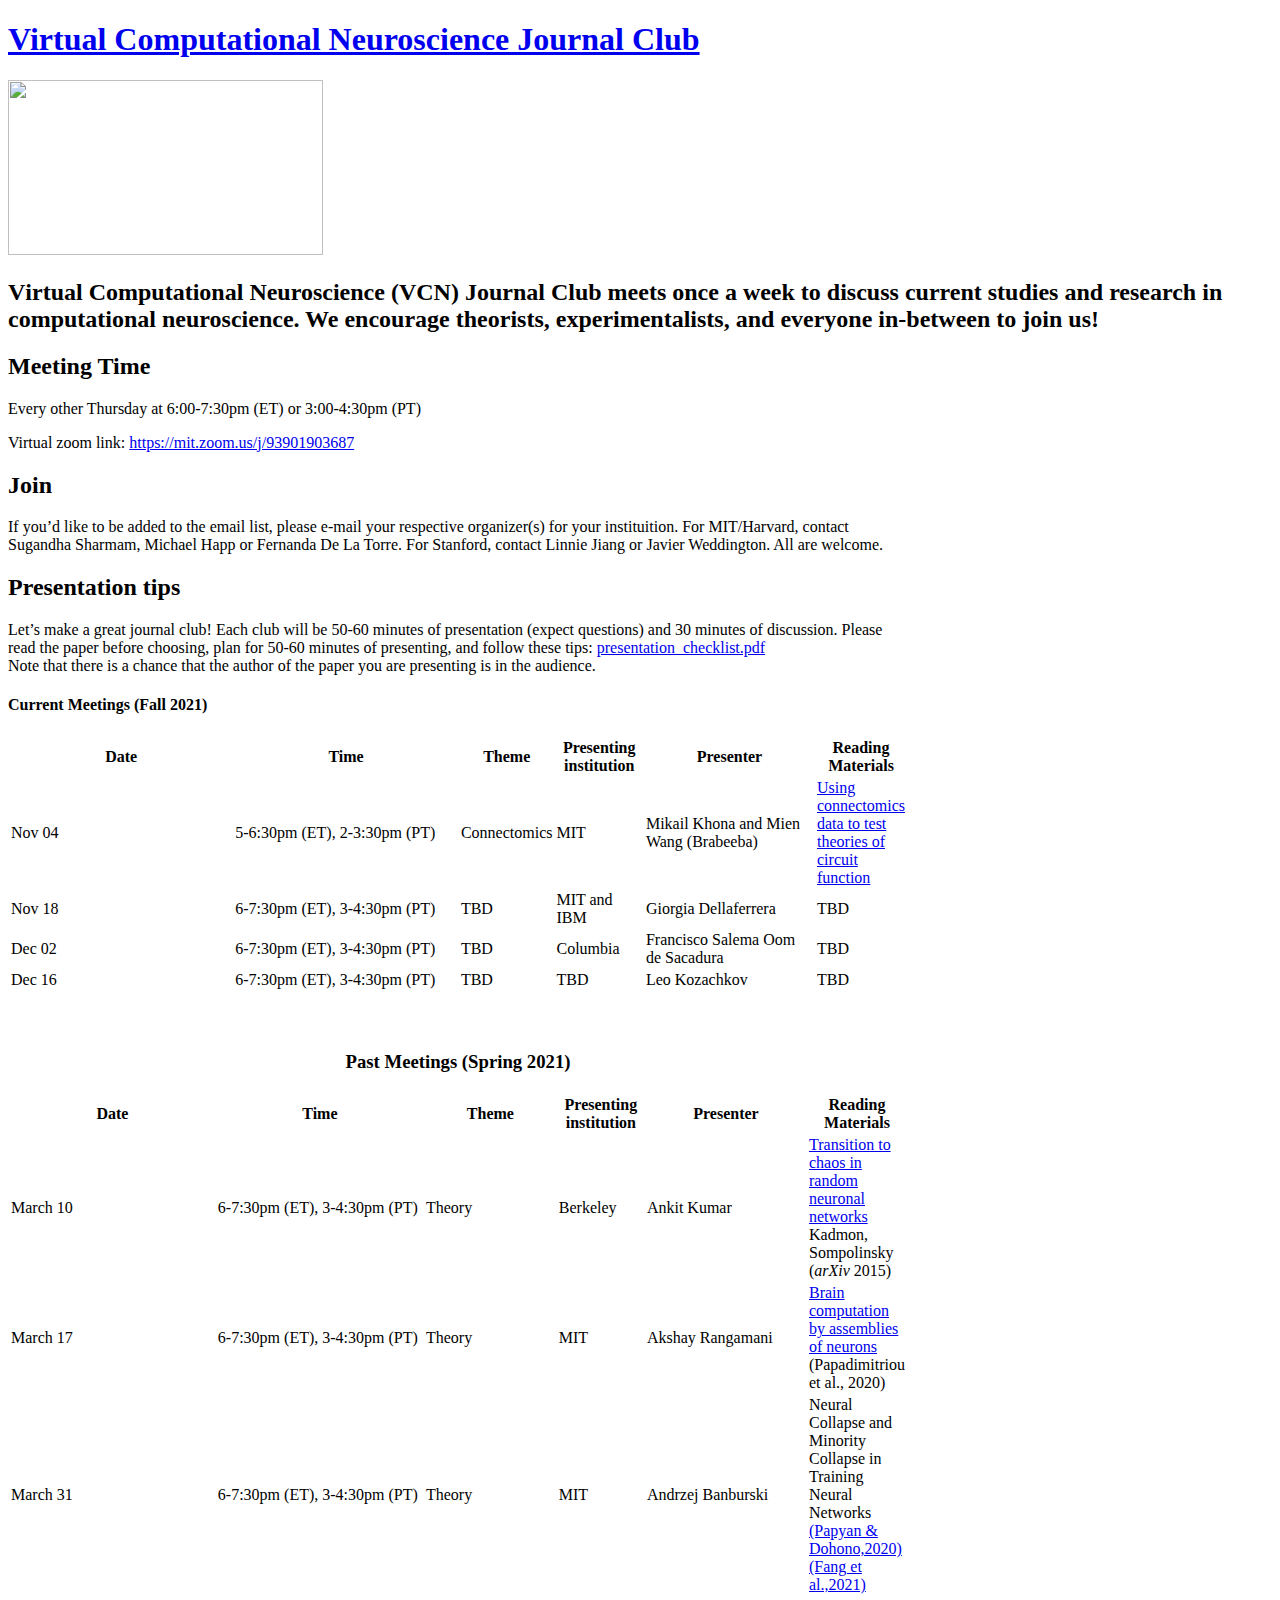
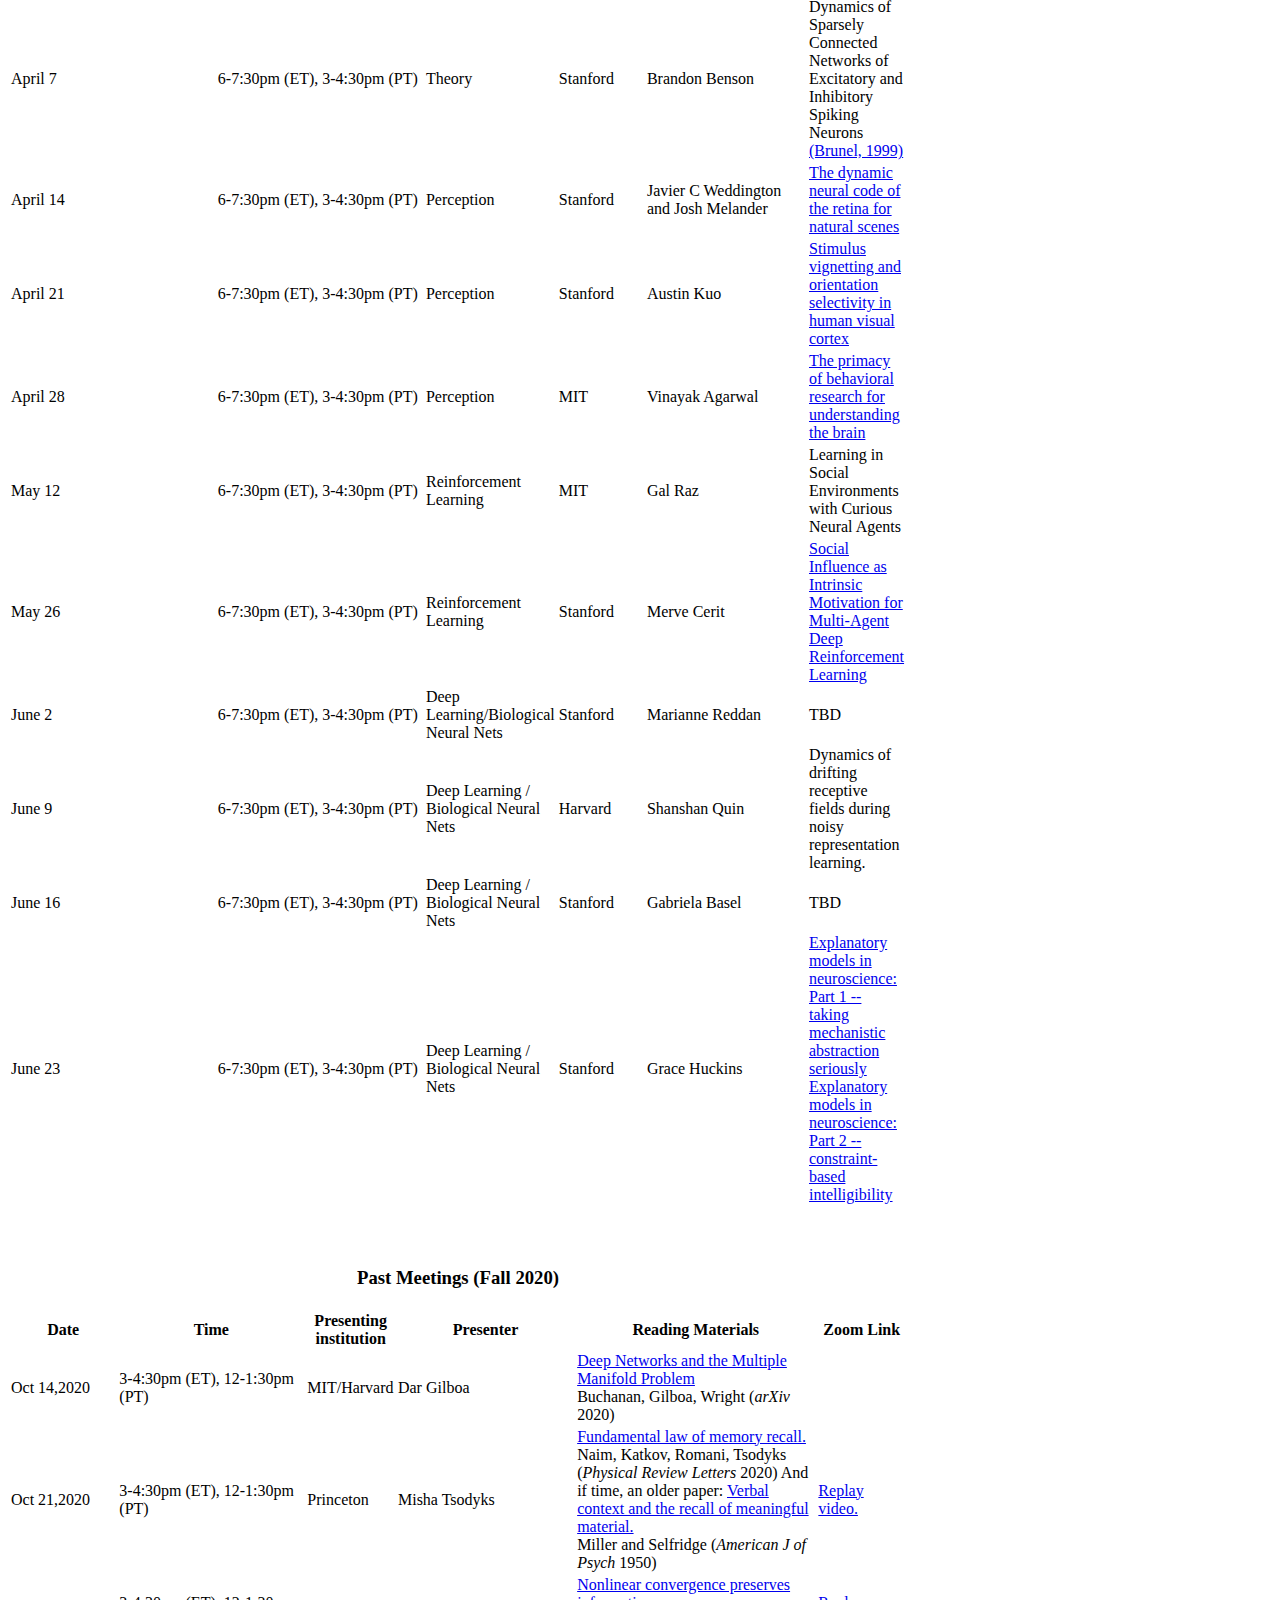
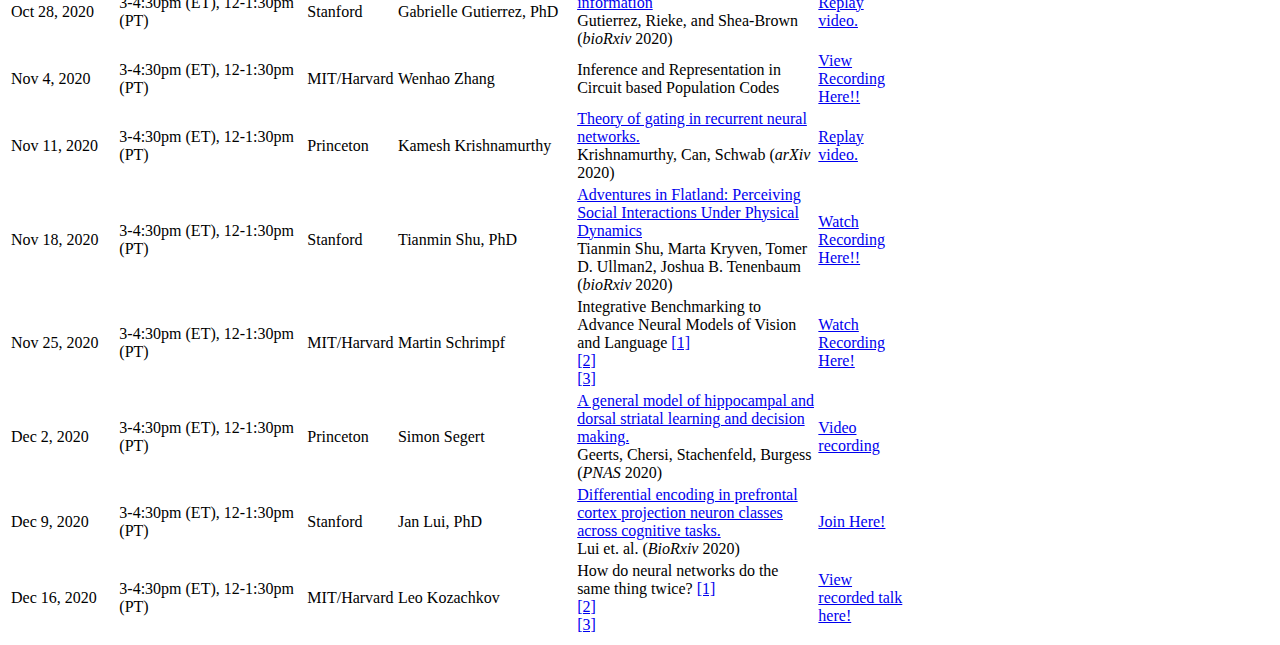
==== index.html @ b202690f "zoom room update" ====
<!DOCTYPE html>
<html lang="en-US">
    <head>
    <meta charset="UTF-8" />
    <title>Virtual Computational Neuroscience Journal Club
    </title>
    <link rel="profile" href="http://gmpg.org/xfn/11" />
    <link rel="stylesheet" type="text/css" media="all" href="twentytenstyle.css" />
    <link rel='canonical' href='https://virtualcompneurojc.github.io' /> 
    <link rel='shortlink' href='http://virtualcompneurojc.github.io' />
    <style type="text/css" id="custom-theme-css">/* LAYOUT: One column, no sidebar 
        DESCRIPTION: One centered column with no sidebar */
        .one-column #content { margin: 0px 0px 0px 0px; width: 900px; }

      /* LAYOUT: Full width, no sidebar DESCRIPTION: Full width content with
      no sidebar; used for attachment pages */
        .single-attachment #content { margin: 0px 0px 0px -110px; width:
      900px; }

        #content table { }
        #site-generator { display: none; }
    </style>
    </head>

    <body class="home page page-id-10 page-template page-template-onecolumn-page page-template-onecolumn-page-php">
        <div id="wrapper" class="hfeed">
        <div id="header">
	<div id="masthead">
	  <div id="branding" role="banner">

	  	<h1 id="site-title">
	      <span>
		<a href="http://virtualcompneurojc.github.io"
		   title="Virtual Computational Neuroscience Journal Club"
		   rel="home">Virtual Computational Neuroscience Journal Club
		</a>
	      </span>
	    </h1>
	    <img src="./brain_to_computer.png" height="175" width="315" alt="">
	    <div id="site-description"> 
	    	<h2>
	    		<b>V</b>irtual <b>C</b>omputational <b>N</b>euroscience (VCN) Journal Club meets once a week to
	    		discuss current studies and research in computational neuroscience. We encourage theorists, experimentalists,
	    		and everyone in-between to join us!
	    	</h2>
	    </div>

	  <!--
	  <div id="access" role="navigation">
	    <div class="skip-link screen-reader-text">
	      <a href="#content" title="Skip to content">Skip to content </a>
	    </div>
	    <div class="menu-header">
	      <ul id="menu-main_menu" class="menu">
		<li id="menu-item-13"
		    class="menu-item
			   menu-item-type-post_type
			   menu-item-object-page
			   current-menu-item
			   page_item
			   page-item-10
			   current_page_item
			   menu-item-13">
		  <a href="http://pnicompneurojc.github.io">Home
		  </a>
		</li>
		-->
		<!-- <li id="menu-item-69" class="menu-item menu-item-type-post_type -->
		<!-- 			     menu-item-object-page -->
		<!-- 			     menu-item-69"> -->
		<!--   <a href="http://clm.utexas.edu/compjclub/past-meetings/">Past -->
		<!--     Meetings -->
		<!--   </a> -->
		<!-- </li> -->
		<!--
		<li id="menu-item-25" class="menu-item menu-item-type-post_type
					     menu-item-object-page
					     menu-item-25">
		  <a href="suggestedpapers.html">Suggested
		    papers
		  </a>
		</li>
		-->
		<!--
	      </ul>
	    </div>
	  </div>
	  -->
	  <!-- #access -->
	</div>
	<!-- #masthead -->
      </div>
      <!-- #header -->

      <div id="main">
	<div id="container" class="one-column">
	  <div id="content" role="main">

	    <div id="post-10" class="post-10 page type-page status-publish hentry">
	      <h2 class="entry-title">Meeting Time </h2>
	      <div class="entry-content">
                  <p>Every other Thursday at 6:00-7:30pm (ET) or 3:00-4:30pm (PT)</p> 
		  <p>Virtual zoom link: <a href="https://mit.zoom.us/j/93901903687" target="https://mit.zoom.us/j/93901903687">https://mit.zoom.us/j/93901903687</a></p>
	      <h2 class="entry-title">Join </h2>
	      <div class="entry-content">
		<p>If you&#8217;d like to be added to the email list, please e-mail your respective organizer(s) for your instituition. 
			For MIT/Harvard, contact Sugandha Sharmam, Michael Happ or Fernanda De La Torre. For Stanford, contact Linnie Jiang or Javier Weddington.
			All are welcome.</p>
	      <h2 class="entry-title">Presentation tips </h2>
	      <div class="entry-content">
		<p>Let&#8217;s make a great journal club! Each club will be 50-60 minutes of presentation (expect questions) and 30 minutes of discussion. 
			Please read the paper before choosing, plan for 50-60 minutes of presenting, and follow these tips: <A HREF="./papers/presentation_checklist.pdf" target="_blank">presentation_checklist.pdf</A> <br>
			Note that there is a chance that the author of the paper you are presenting is in the audience. <br> </p>
		      
		      
		      
<h4> <b>Current Meetings (Fall 2021)</b> </h4>
	    <table>
		<tbody>
		    <tr class="alt">
                        <th style="width: 27%;">Date      </th>
		        <th style="width: 27%;">Time </th>
				<th style="width: 10%;"> Theme </th>
		    	<th style="width: 10%;">Presenting institution </th>
		        <th style="width: 20%;">Presenter </th>
		        <th style="width: 27%;">Reading Materials   </th>	
		    </tr>
		    <p>
		      <!-- end of table header-->
		      		    </p>

		 <!-- -------------------------------- -->
		    <tr>
		    <td> Nov 04 </td>
		    <td> 5-6:30pm (ET), 2-3:30pm (PT) </td>
			<td> Connectomics </td>
		    <td> MIT </td>
		    <td> Mikail Khona and Mien Wang (Brabeeba) </td>
		    <td> 
                            <a href="https://www.biorxiv.org/content/10.1101/2020.12.08.413955v3 " target="https://www.biorxiv.org/content/10.1101/2020.12.08.413955v3 ">Using connectomics data to test theories of circuit function</a><br>   
		    </td>
			   
			    
			    
		 <!-- -------------------------------- -->
		    <tr>
		    <td> Nov 18 </td>
		    <td> 6-7:30pm (ET), 3-4:30pm (PT) </td>
			<td> TBD </td>
		    <td> MIT and IBM </td>
		    <td> Giorgia Dellaferrera</td>
		    <td>
			TBD
		  
		    </td>
		   

			    
			    
		 <!-- -------------------------------- -->
		 <!-- -------------------------------- -->
		    <tr>
		    <td> Dec 02 </td>
		    <td> 6-7:30pm (ET), 3-4:30pm (PT) </td>
			<td> TBD </td>
		    <td> Columbia </td>
		    <td> Francisco Salema Oom de Sacadura </td>
			    
		    <td> TBD</td>
			

		<!-- -------------------------------- -->
		<tr>
		<td> Dec 16 </td>
		<td> 6-7:30pm (ET), 3-4:30pm (PT) </td>
		<td> TBD </td>
		<td> TBD </td>
		 <td> Leo Kozachkov </td>
		<td> TBD
			</td>
		
				
	      </div>
	      <!-- .entry-content
		-->
	    </div>
	    <!-- #post-## -->
	    <div id="comments">
	      
	    </div>
	    <!-- #comments -->
	  </div>
	  <!-- #content -->
	</div>
	<!-- #container -->
      </div>

	    <table>
		<tbody>
			<TH COLSPAN="6">
				<H3><BR><b>Past Meetings (Spring 2021)</b></H3>
			 </TH>
		    <tr class="alt">
                        <th style="width: 27%;">Date      </th>
		        <th style="width: 27%;">Time </th>
				<th style="width: 10%;"> Theme </th>
		    	<th style="width: 10%;">Presenting institution </th>
		        <th style="width: 20%;">Presenter </th>
		        <th style="width: 27%;">Reading Materials   </th>	
		    </tr>
		    <p>
		      <!-- end of table header-->
		      		    </p>

		 <!-- -------------------------------- -->
		    <tr>
		    <td> March 10 </td>
		    <td> 6-7:30pm (ET), 3-4:30pm (PT) </td>
			<td> Theory </td>
		    <td> Berkeley </td>
		    <td> Ankit Kumar </td>
		    <td> 
                            <a href="https://arxiv.org/abs/1508.06486" target="https://arxiv.org/abs/1508.06486">Transition to chaos in random neuronal networks</a><br> Kadmon, Sompolinsky  (<i>arXiv</i> 2015)    
		    </td>
			   
			    
			    
		 <!-- -------------------------------- -->
		    <tr>
		    <td> March 17 </td>
		    <td> 6-7:30pm (ET), 3-4:30pm (PT) </td>
			<td> Theory </td>
		    <td> MIT </td>
		    <td> Akshay Rangamani</td>
		    <td>
			 <a href="https://www.pnas.org/content/117/25/14464" target="https://www.pnas.org/content/117/25/14464">Brain computation by assemblies of neurons</a><br> (Papadimitriou et al., 2020)</td>
		
		  
		    </td>
		   

			    
			    
		 <!-- -------------------------------- -->
		 <!-- -------------------------------- -->
		    <tr>
		    <td> March 31 </td>
		    <td> 6-7:30pm (ET), 3-4:30pm (PT) </td>
			<td> Theory </td>
		    <td> MIT </td>
		    <td> Andrzej Banburski </td>
			    
		    <td> Neural Collapse and Minority Collapse in Training Neural Networks 
		<a href="https://www.pnas.org/content/117/40/24652" target="https://www.pnas.org/content/117/40/24652">(Papyan & Dohono,2020)</a>
		<a href="https://arxiv.org/pdf/2101.12699.pdf" target="https://arxiv.org/pdf/2101.12699.pdf">(Fang et al.,2021)</a>
		</td>
			

		<!-- -------------------------------- -->
		<tr>
		<td> April 7 </td>
		<td> 6-7:30pm (ET), 3-4:30pm (PT) </td>
		<td> Theory </td>
		<td> Stanford </td>
		 <td> Brandon Benson </td>
		<td> Dynamics of Sparsely Connected Networks of Excitatory and Inhibitory Spiking Neurons
		<a href="https://link.springer.com/content/pdf/10.1023/A:1008925309027.pdf" target="https://link.springer.com/content/pdf/10.1023/A:1008925309027.pdf">(Brunel, 1999)</a>
			</td>





		 <!-- -------------------------------- -->
		    <tr>
		    <td> April 14 </td>
		    <td> 6-7:30pm (ET), 3-4:30pm (PT) </td>
			<td> Perception </td>
		    <td> Stanford </td>
		    <td> Javier C Weddington and Josh Melander</td>
			<td>
			    <a href="https://www.biorxiv.org/content/10.1101/340943v5" target="https://www.biorxiv.org/content/10.1101/340943v5">The dynamic neural code of the retina for natural scenes</a><br>
			    </td>
			

		 <!-- -------------------------------- -->
		    <tr>
		    <td> April 21 </td>
		    <td> 6-7:30pm (ET), 3-4:30pm (PT) </td>
			<td> Perception </td>
		    <td> Stanford </td>
		    <td> Austin Kuo </td>
		    <td>
			    
			    <a href="https://elifesciences.org/articles/37241" target="https://elifesciences.org/articles/37241">Stimulus vignetting and orientation selectivity in human visual cortex</a><br>
			    </td>
		


		 <!-- -------------------------------- -->
		    <tr>
		    <td> April 28 </td>
		    <td> 6-7:30pm (ET), 3-4:30pm (PT) </td>
			<td> Perception </td>
		    <td> MIT </td>
		    <td> Vinayak Agarwal </td>
		     <td>
			    <a href="https://psyarxiv.com/y8mxe/download?format=pdf" target="https://psyarxiv.com/y8mxe/download?format=pdf">The primacy of behavioral research for understanding the brain</a><br>
		     </td>
			


		



		 <!-- -------------------------------- -->
		    <tr>
		    <td> May 12 </td>
		    <td> 6-7:30pm (ET), 3-4:30pm (PT) </td>
			<td> Reinforcement Learning </td>
		    <td> MIT </td>
		    <td>Gal Raz </td>
			<td> Learning in Social Environments with Curious Neural Agents <a href="https://psyarxiv.com/jm2ru/"></a> </td>
			

		<tr>	
		<td> May 26 </td>
		<td> 6-7:30pm (ET), 3-4:30pm (PT) </td>
		<td> Reinforcement Learning </td>
		<td> Stanford </td>
		<td> Merve Cerit </td>
		<td> <a href="https://arxiv.org/abs/1810.08647" target="https://arxiv.org/abs/1810.08647">Social Influence as Intrinsic Motivation for Multi-Agent Deep Reinforcement Learning </a> </td>
				

			
			
			<tr>
				<td> June 2 </td>
				<td> 6-7:30pm (ET), 3-4:30pm (PT) </td>
				<td> Deep Learning/Biological Neural Nets </td>
				<td> Stanford </td>
				<td> Marianne Reddan </td>
				<td>TBD</td>
				
			<tr>
				<td> June 9 </td>
				<td> 6-7:30pm (ET), 3-4:30pm (PT) </td>
				<td> Deep Learning / Biological Neural Nets </td>
				<td> Harvard </td>
				<td> Shanshan Quin  </td>
				<td> Dynamics of drifting receptive fields during noisy representation learning.</td>
				
			<tr>
				<td> June 16 </td>
				<td> 6-7:30pm (ET), 3-4:30pm (PT) </td>
				<td> Deep Learning / Biological Neural Nets </td>
				<td>Stanford </td>
				<td> Gabriela Basel </td>
				<td>TBD</td>
				

			<tr>
				<td> June 23 </td>
				<td> 6-7:30pm (ET), 3-4:30pm (PT) </td>
				<td> Deep Learning / Biological Neural Nets </td>
				<td> Stanford </td>
				<td> Grace Huckins </td>
				<td> <a href="https://arxiv.org/abs/2104.01490" target="https://arxiv.org/abs/2104.01490">Explanatory models in neuroscience: Part 1 -- taking mechanistic abstraction seriously </a> 
				 <a href="https://arxiv.org/abs/2104.01489" target="https://arxiv.org/abs/2104.01489">Explanatory models in neuroscience: Part 2 -- constraint-based intelligibility</a> </td>
		
				
	      </div>
	      <!-- .entry-content
		-->
	    </div>
	    <!-- #post-## -->
	    <div id="comments">
	      
	    </div>
	    <!-- #comments -->
	  </div>
	  <!-- #content -->
	</div>
	<!-- #container -->
      </div>


	  <table>
		<tbody>
			<TH COLSPAN="6">
				<H3><BR><b>Past Meetings (Fall 2020)</b></H3>
			 </TH>
		    <tr class="alt">
				
                        <th style="width: 12%;">Date      </th>
		        <th style="width: 21%;">Time </th>
		    	<th style="width: 10%;">Presenting institution </th>
		        <th style="width: 20%;">Presenter </th>
		        <th style="width: 27%;">Reading Materials   </th>
			<th style="width: 10%;">Zoom Link 	</th>
		    </tr>
			
		    <p>
		      <!-- end of table header-->
		      		    </p>

		 <!-- -------------------------------- -->
		    <tr>
		    <td> Oct 14,2020 </td>
		    <td> 3-4:30pm (ET), 12-1:30pm (PT) </td>
		    <td> MIT/Harvard </td>
		    <td> Dar Gilboa </td>
		    <td> 
                            <a href="https://arxiv.org/pdf/2008.11245.pdf" target="https://arxiv.org/pdf/2008.11245.pdf">Deep Networks and the Multiple Manifold Problem</a><br> Buchanan, Gilboa, Wright  (<i>arXiv</i> 2020)    
		    </td>
			    <td>  </td>  <!-- <a href="https://stanford.zoom.us/j/94186735550?pwd=MDlPUVZzejNHTVl1SXFUaHhiTlErQT09"> Join here! </a> </td> -->

			    
			    
		 <!-- -------------------------------- -->
		    <tr>
		    <td> Oct 21,2020 </td>
		    <td> 3-4:30pm (ET), 12-1:30pm (PT) </td>
		    <td> Princeton </td>
		    <td> Misha Tsodyks </td>
		    <td> 
			<a href="./papers/Naim 2020.pdf" target="_blank">Fundamental law of memory recall.</a><br> Naim, Katkov, Romani, Tsodyks  (<i>Physical Review Letters</i> 2020)
			And if time, an older paper: <a href="./papers/Miller_meaningful_1950.pdf" target="_blank">Verbal context and the recall of meaningful material.</a><br> 
			    Miller and Selfridge  (<i>American J of Psych</i> 1950)
		    </td>
		    <td> <a href="https://princeton.zoom.us/rec/share/lPmPlTWiTMpJbEPbHLwqKSWeiy9peFnIYlsIwNVwUE9WSblAqEJdBCTqQyw463jJ.JmL5h4OVW7zJT7H6?startTime=1603307226000"> Replay video. </a> </td>

			    
			    
		 <!-- -------------------------------- -->
		    <tr>
		    <td> Oct 28, 2020 </td>
		    <td> 3-4:30pm (ET), 12-1:30pm (PT) </td>
		    <td> Stanford </td>
		    <td> Gabrielle Gutierrez, PhD </td>
		    <td> 
                            <a href="https://www.biorxiv.org/content/10.1101/811539v4">Nonlinear convergence preserves information</a><br> Gutierrez, Rieke, and Shea-Brown  (<i>bioRxiv</i> 2020)
		    </td>
		    <td> <a href="https://stanford.zoom.us/rec/share/tjSQvj1Yfj6wDNEjgWRL-d0excA3T-Waqo_BzYVLTrz7gmVBIS52z8j78kIIoVQ4._V-xKPwGue20UjI2"> Replay video. </a> </td>


		 <!-- -------------------------------- -->
		    <tr>
		    <td> Nov 4, 2020 </td>
		    <td> 3-4:30pm (ET), 12-1:30pm (PT) </td>
		    <td> MIT/Harvard </td>
		    <td> Wenhao Zhang </td>
		    <td> Inference and Representation in Circuit based Population Codes </td>
		    <td> <a href="https://mit.zoom.us/rec/share/3CTP8nzuwWEpkX8BhqwtyFlE839g_ZrPmgnqOulkvovjGyAdEnGeNtopb3aHRUD9.YbVPCKSD38HGaJWl?startTime=1604520373000"> View Recording Here!! </a> </td>

		
		 <!-- -------------------------------- -->
		    <tr>
		    <td> Nov 11, 2020 </td>
		    <td> 3-4:30pm (ET), 12-1:30pm (PT) </td>
		    <td> Princeton </td>
		    <td> Kamesh Krishnamurthy </td>
		    <td> 
                         <a href="./papers/Krishnamurthy 2020.pdf" target="_blank">Theory of gating in recurrent neural networks.</a><br> Krishnamurthy, Can, Schwab  (<i>arXiv</i> 2020)
		    </td>
		    <td> <a href="https://princeton.zoom.us/rec/share/oefgrfeNeaDIloDmrZHRTW_mDRDJi_P6NCKRmJ8KAho0d3gw2tbf9XiqZB1dDHFW.GKPZEN-g0uT0UJFX"> Replay video. </a>  </td>


		 <!-- -------------------------------- -->
		    <tr>
		    <td> Nov 18, 2020 </td>
		    <td> 3-4:30pm (ET), 12-1:30pm (PT) </td>
		    <td> Stanford </td>
		    <td> Tianmin Shu, PhD </td>
		    <td> 
			 <a href="https://www.tshu.io/HeiderSimmel/CogSci20/Flatland_CogSci20.pdf">Adventures in Flatland: Perceiving Social Interactions Under Physical Dynamics</a><br> Tianmin Shu, Marta Kryven, Tomer D. Ullman2, Joshua B. Tenenbaum  (<i>bioRxiv</i> 2020)
		    </td>
		    <td> <a href="https://stanford.zoom.us/rec/share/rJ_Hw2ijW7KCrcEp-97EIuwj6cb29LD6HGIdn9AsTtEpg1PN5xtwf2Lc_O5e9DwL.jbrigEIGOJet8zsc"> Watch Recording Here!! </a> </td>


		 <!-- -------------------------------- -->
		    <tr>
		    <td> Nov 25, 2020 </td>
		    <td> 3-4:30pm (ET), 12-1:30pm (PT) </td>
		    <td> MIT/Harvard </td>
		    <td> Martin Schrimpf </td>
		    <td> Integrative Benchmarking to Advance Neural Models of Vision and Language
			  <a href="https://www.cell.com/neuron/fulltext/S0896-6273(20)30605-X">[1]</a><br>
			  <a href="https://papers.nips.cc/paper/2019/hash/7813d1590d28a7dd372ad54b5d29d033-Abstract.html">[2]</a><br>
			  <a href="https://www.biorxiv.org/content/10.1101/2020.06.26.174482v2">[3]</a><br>
		    </td>
		    <td> <a href="https://mit.zoom.us/rec/share/t-0T3sy05QSZaTcb2N9zu1bZ_0kMY6sQadjR7R5wSkHbo92QJdHa33yvR_5Wz6Lx.gV-PsQ1nWX1nwVC4?startTime=1606334792000"> Watch Recording Here! </a> </td>



		 <!-- -------------------------------- -->
		    <tr>
		    <td> Dec 2, 2020 </td>
		    <td> 3-4:30pm (ET), 12-1:30pm (PT) </td>
		    <td> Princeton </td>
		    <td> Simon Segert </td>
		    <td> 
                         <a href="./papers/Geerts 2020.pdf" target="_blank">A general model of hippocampal and dorsal striatal learning and decision making.</a><br> Geerts, Chersi, Stachenfeld, Burgess (<i>PNAS</i> 2020)
		    </td>
		    <td> <a href="https://princeton.zoom.us/rec/play/rx2zqSJlDvOLHecw34fKlSCP0SYERgcsDnYCX6awJaHbZgMCvfnawkLF7fOMDwtbFSXVVrWtAoGLTcEX.LIeDA7asL_eOYrQZ"> Video recording </a>   </td>



		 <!-- -------------------------------- -->
		    <tr>
		    <td> Dec 9, 2020 </td>
		    <td> 3-4:30pm (ET), 12-1:30pm (PT) </td>
		    <td> Stanford </td>
		    <td> Jan Lui, PhD </td>
		    <td> 
                         <a href="https://www.biorxiv.org/content/10.1101/2020.03.14.991018v3" target="_blank">Differential encoding in prefrontal cortex projection neuron classes across cognitive tasks.</a><br> Lui et. al. (<i>BioRxiv</i> 2020)
		    </td>
		    <td> <a href=" https://stanford.zoom.us/j/99272335369?pwd=KzMyMXBEYWlBVlVDeFltMU1CamV6Zz09"> Join Here! </a>   </td>




		 <!-- -------------------------------- -->
		    <tr>
		    <td> Dec 16, 2020 </td>
		    <td> 3-4:30pm (ET), 12-1:30pm (PT) </td>
		    <td> MIT/Harvard </td>
		    <td> Leo Kozachkov </td>
		    <td> How do neural networks do the same thing twice?
			  <a href="http://web.mit.edu/nsl/www/preprints/contraction.pdf">[1]</a><br>
			  <a href="https://arxiv.org/pdf/1208.2943.pdf">[2]</a><br>
			  <a href=" https://journals.plos.org/ploscompbiol/article?id=10.1371/journal.pcbi.1007659">[3]</a><br>
		    </td>
		    <td> <a href="https://mit.zoom.us/rec/share/RBhGdHzLm4nUkvG7A1Y6Rjl-XZ2VEnktiNjDuTS4MDklPldPYkTcrdBN1hqGZMDP.UhQkQ12LoFlsfIvO?startTime=1608149121000"> View recorded talk here! </a> </td>






	      </div>
	      <!-- .entry-content
		-->
	    </div>
	    <!-- #post-## -->
	    <div id="comments">
	      
	    </div>
	    <!-- #comments -->
	  </div>
	  <!-- #content -->
	</div>
	<!-- #container -->
      </div>
      <!-- #main -->

      <div id="footer" role="contentinfo">
	<div id="colophon">
	</div>
	<!-- #colophon -->
      </div>
      <!-- #footer -->
    </div>
    <!-- #wrapper -->
    <!-- <script type='text/javascript' -->
    <!-- 	    src='http://clm.utexas.edu/compjclub/wp-includes/js/comment-reply.min.js?ver=4.1'> -->
    <!-- </script> -->
  </body>
</html>
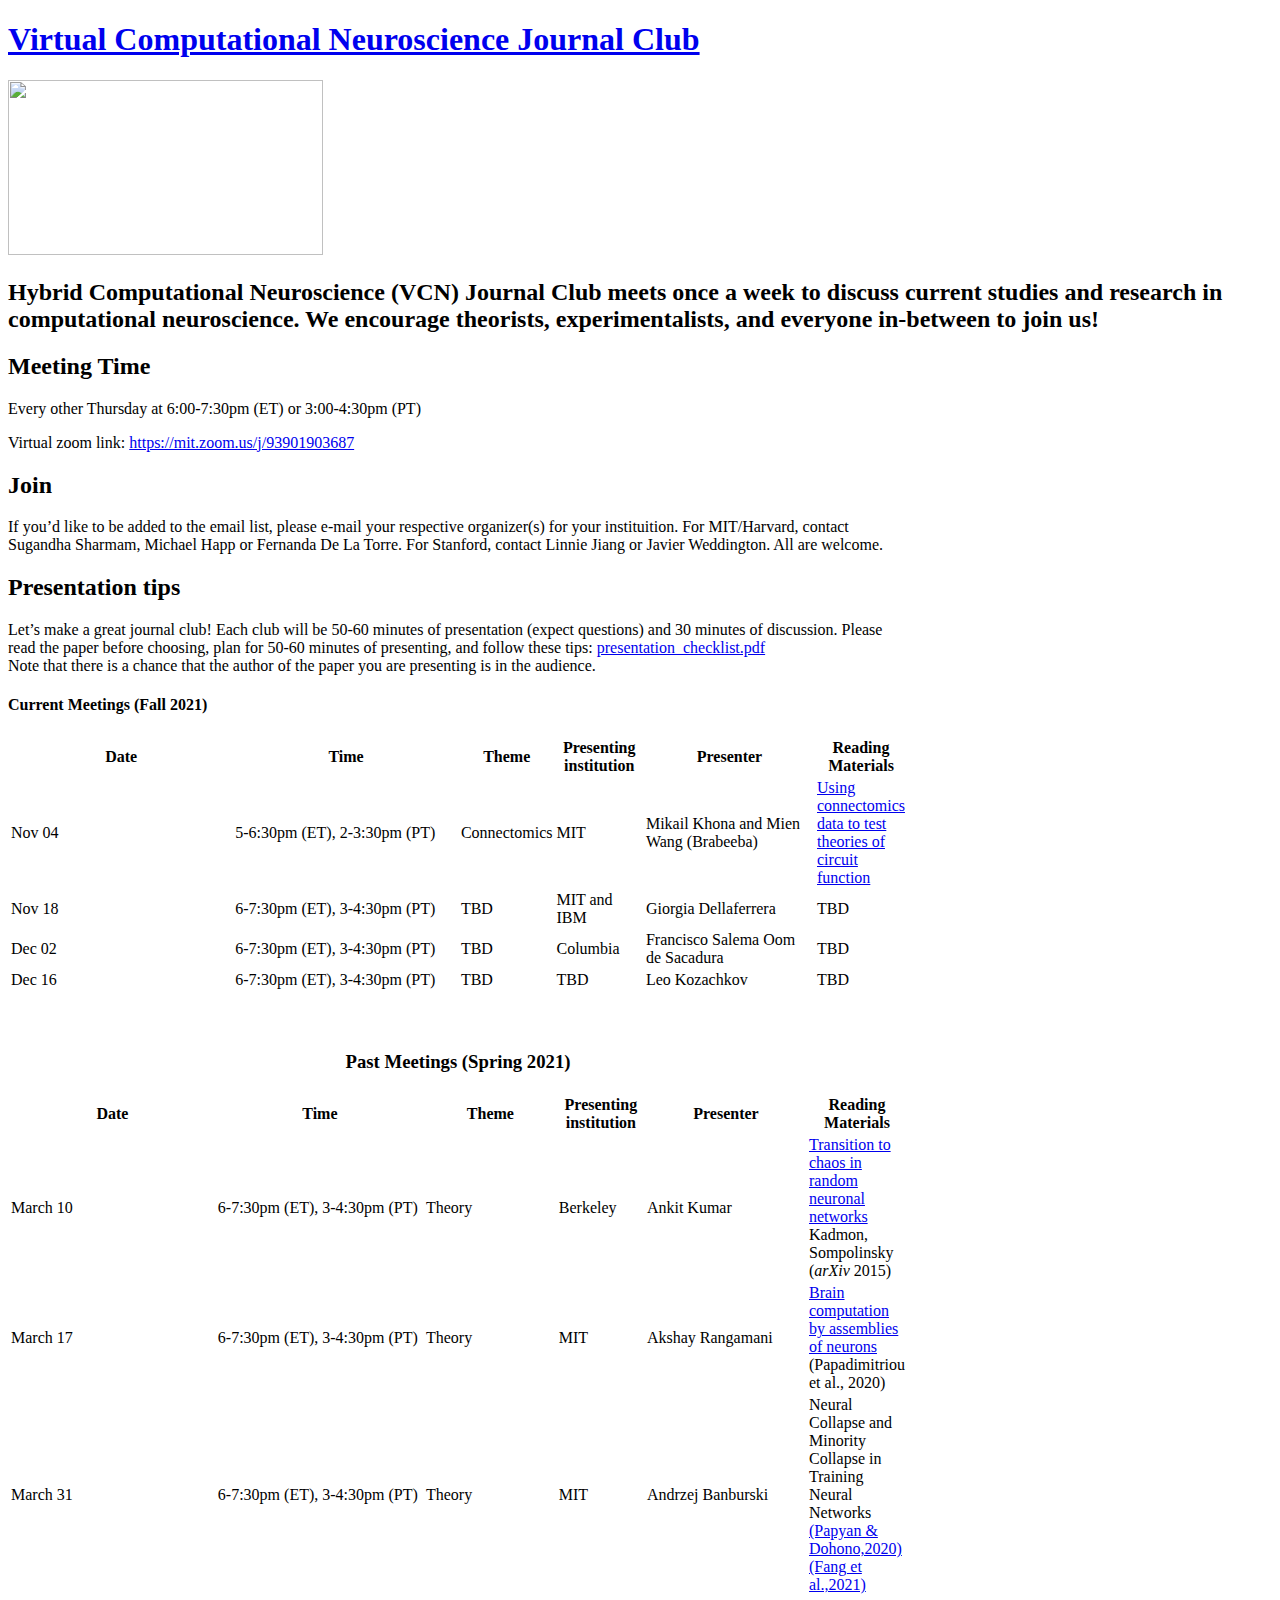
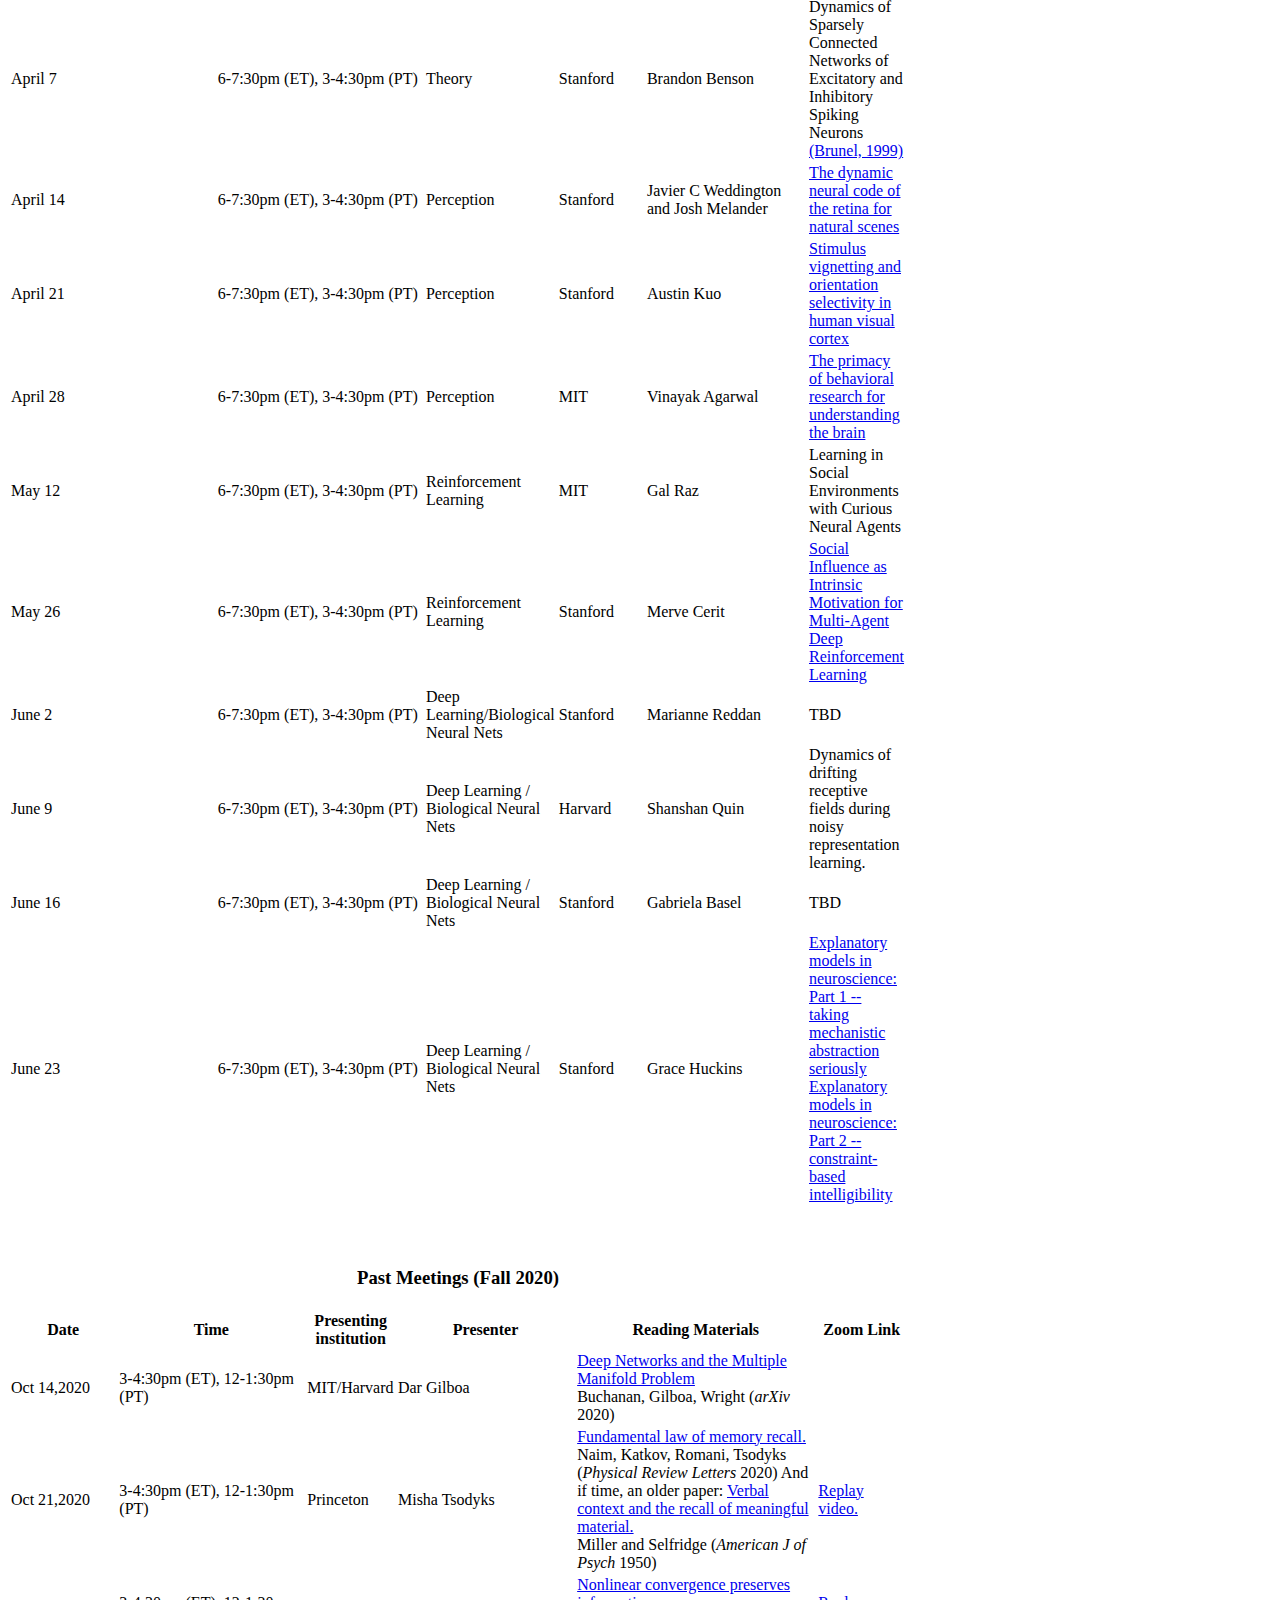
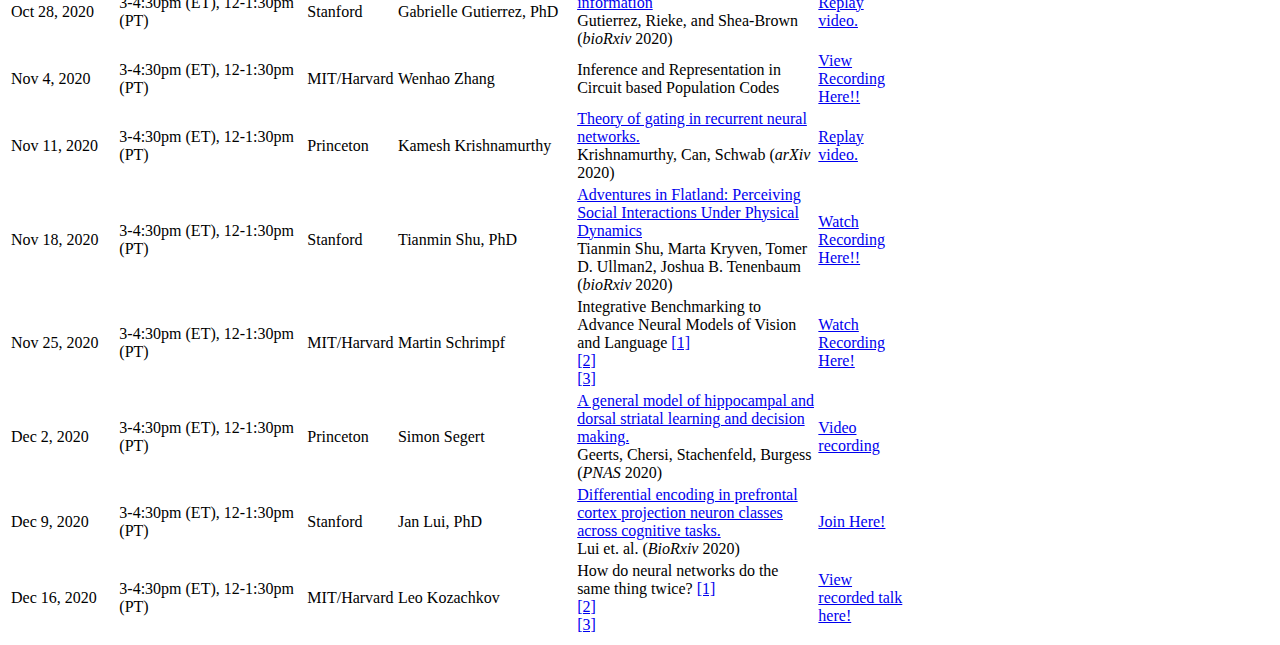
==== commit b048aeb9: "virtual to hybrid" ====
--- a/index.html
+++ b/index.html
@@ -3,7 +3,7 @@
 <html lang="en-US">
     <head>
     <meta charset="UTF-8" />
-    <title>Virtual Computational Neuroscience Journal Club
+    <title>Hybrid Computational Neuroscience Journal Club
     </title>
     <link rel="profile" href="http://gmpg.org/xfn/11" />
     <link rel="stylesheet" type="text/css" media="all" href="twentytenstyle.css" />
@@ -40,7 +40,7 @@
 	    <img src="./brain_to_computer.png" height="175" width="315" alt="">
 	    <div id="site-description"> 
 	    	<h2>
-	    		<b>V</b>irtual <b>C</b>omputational <b>N</b>euroscience (VCN) Journal Club meets once a week to
+	    		<b>H</b>ybrid <b>C</b>omputational <b>N</b>euroscience (VCN) Journal Club meets once a week to
 	    		discuss current studies and research in computational neuroscience. We encourage theorists, experimentalists,
 	    		and everyone in-between to join us!
 	    	</h2>
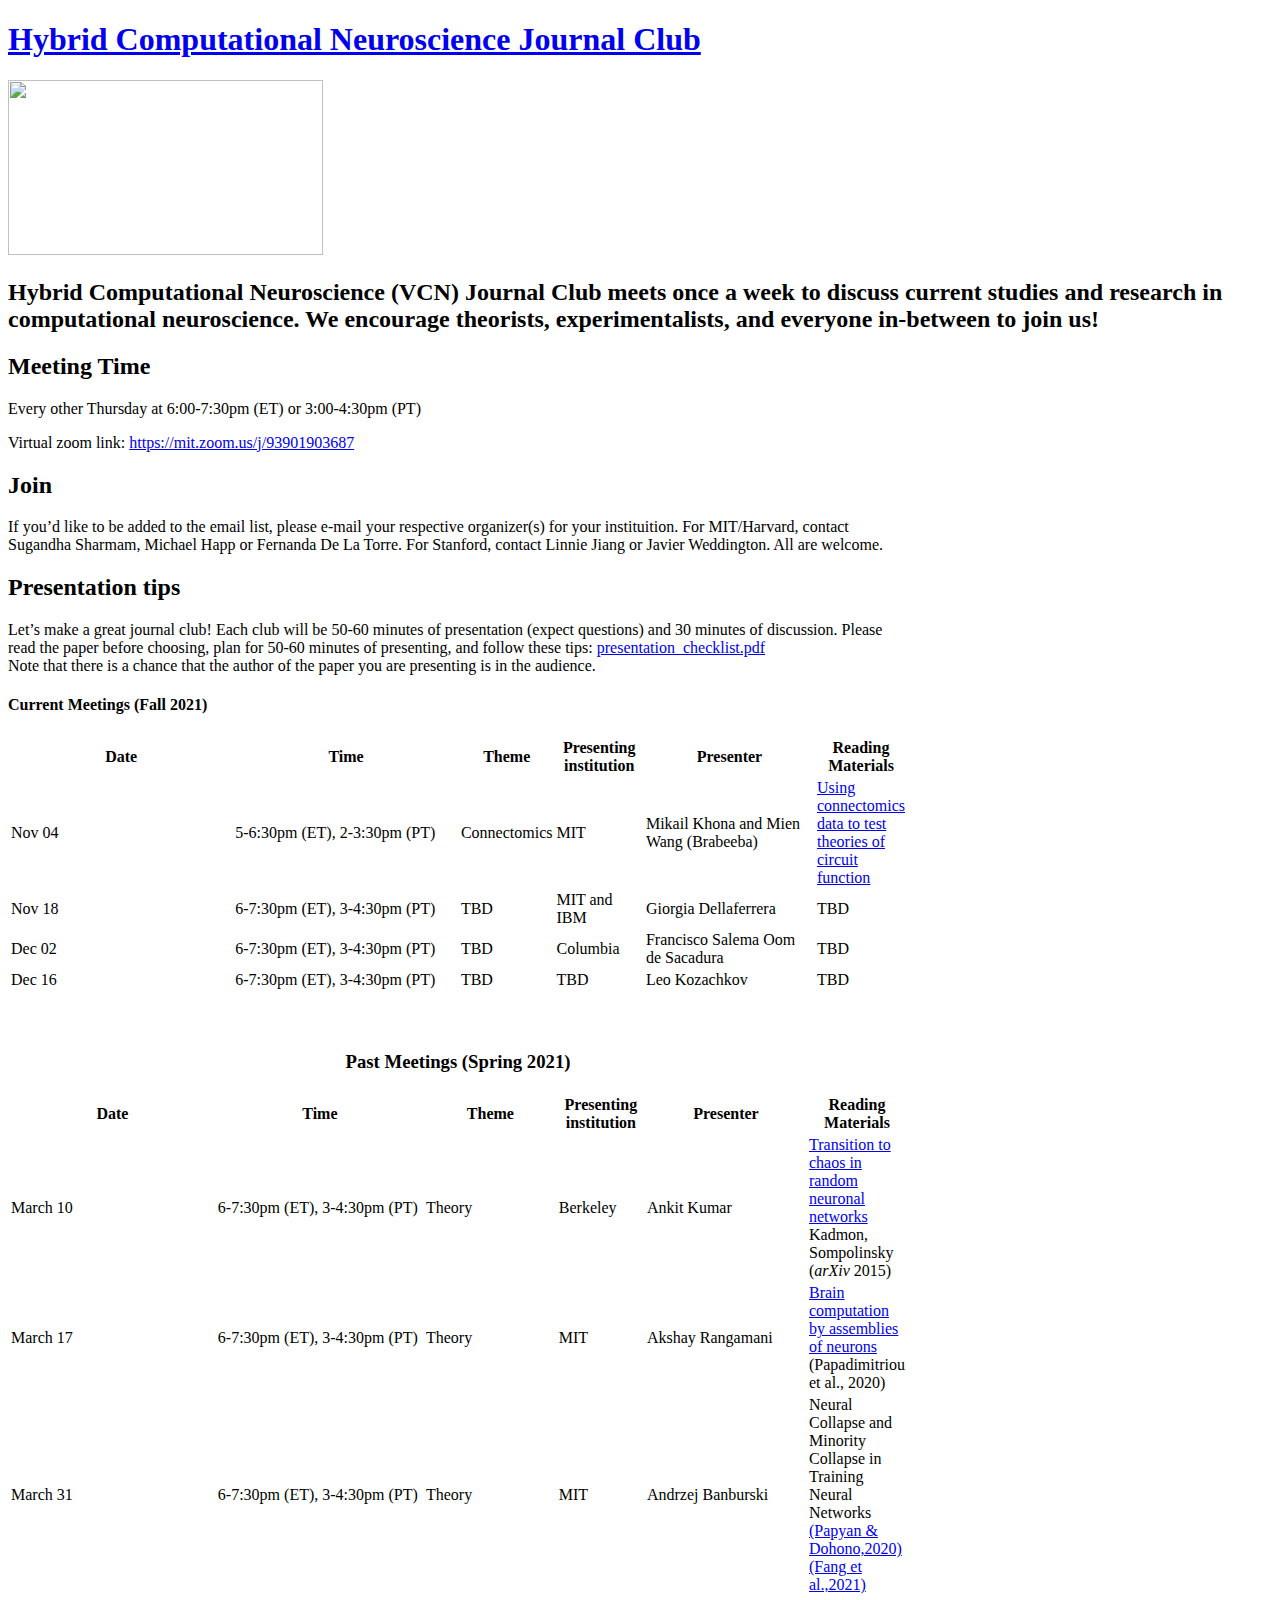
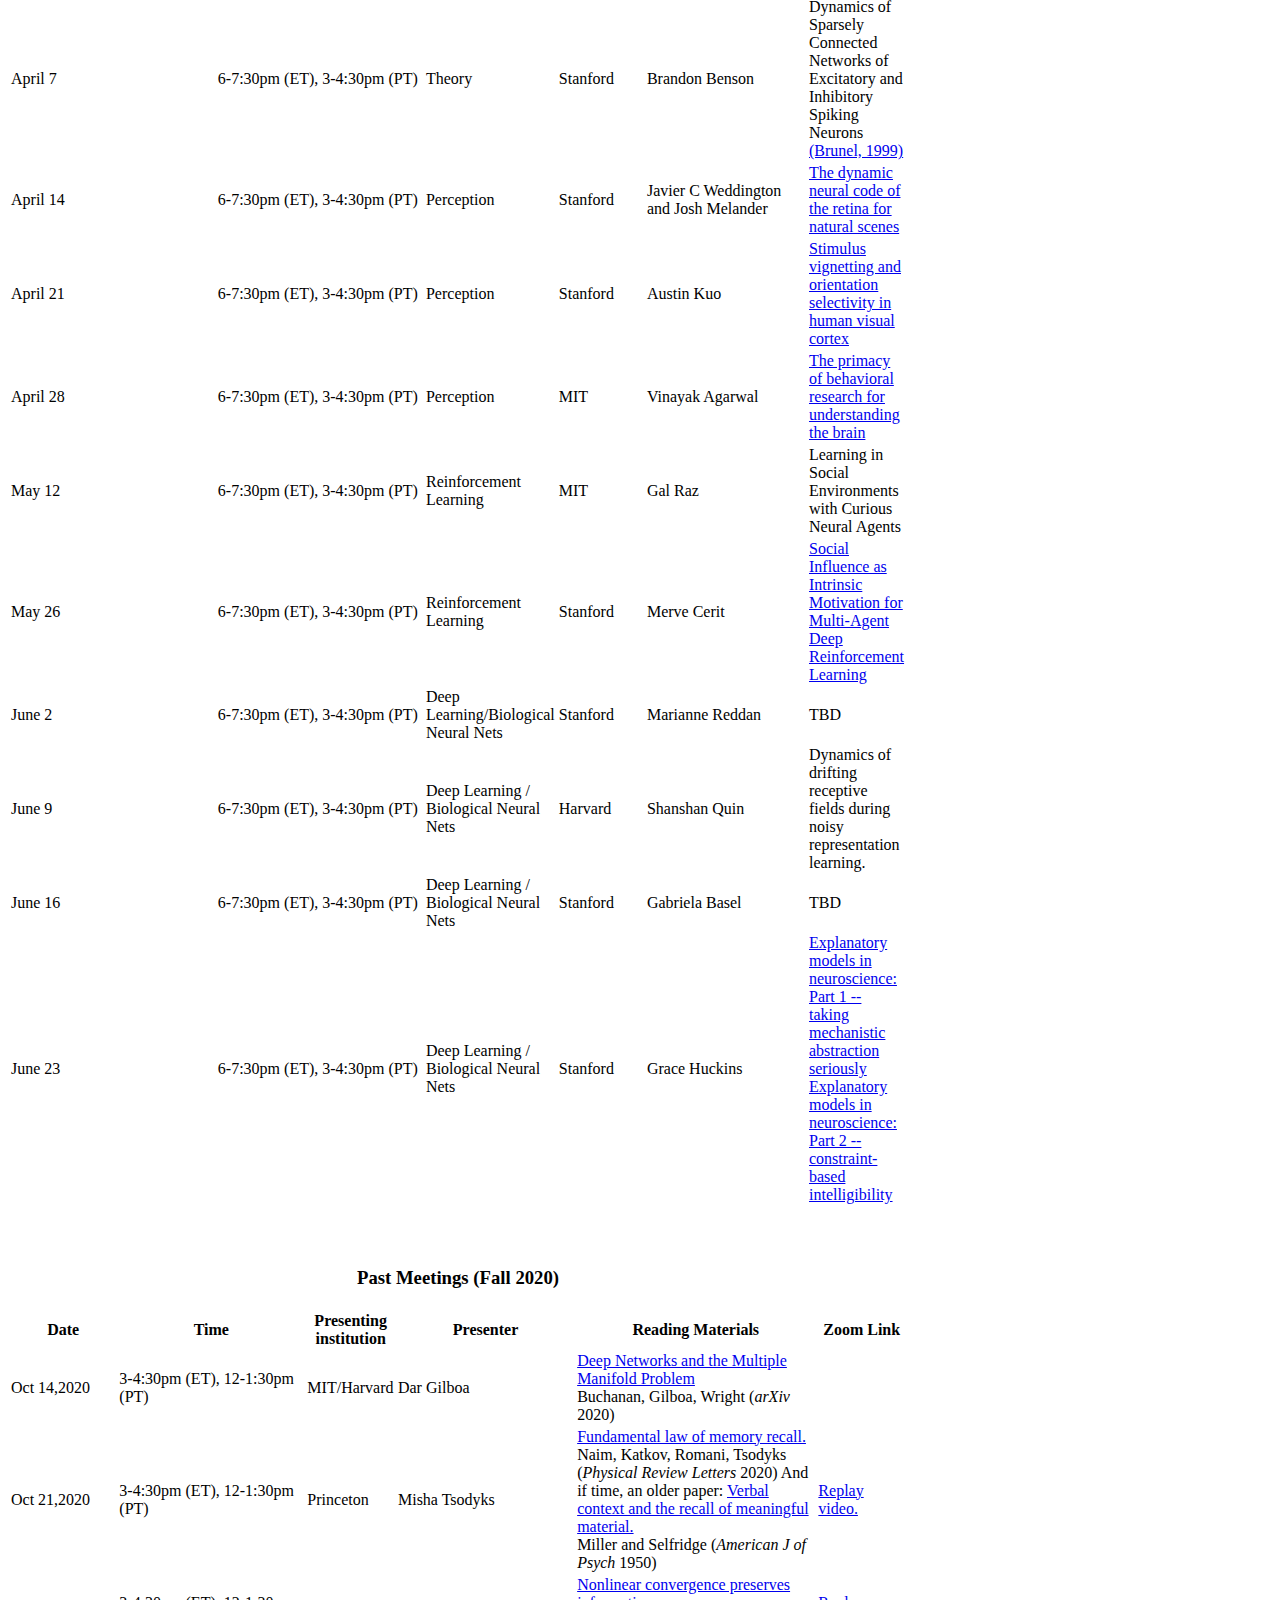
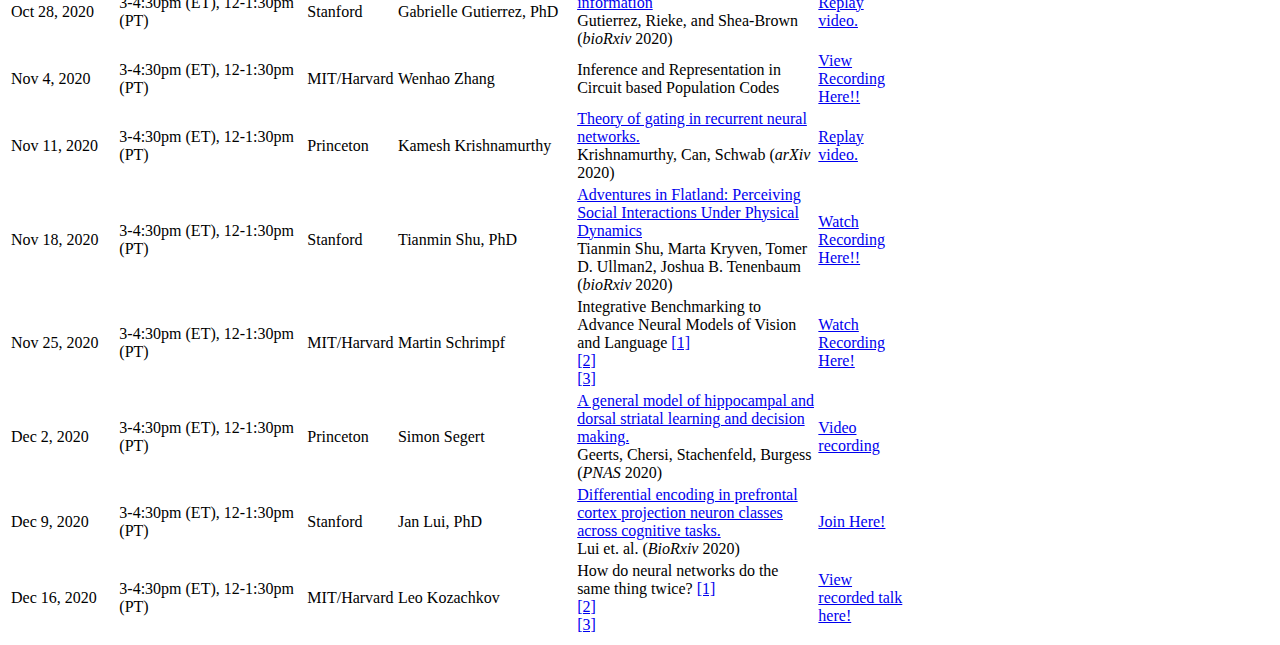
==== commit 2cce185e: "hybrid" ====
--- a/index.html
+++ b/index.html
@@ -32,8 +32,8 @@
 	  	<h1 id="site-title">
 	      <span>
 		<a href="http://virtualcompneurojc.github.io"
-		   title="Virtual Computational Neuroscience Journal Club"
-		   rel="home">Virtual Computational Neuroscience Journal Club
+		   title="Hybrid Computational Neuroscience Journal Club"
+		   rel="home">Hybrid Computational Neuroscience Journal Club
 		</a>
 	      </span>
 	    </h1>
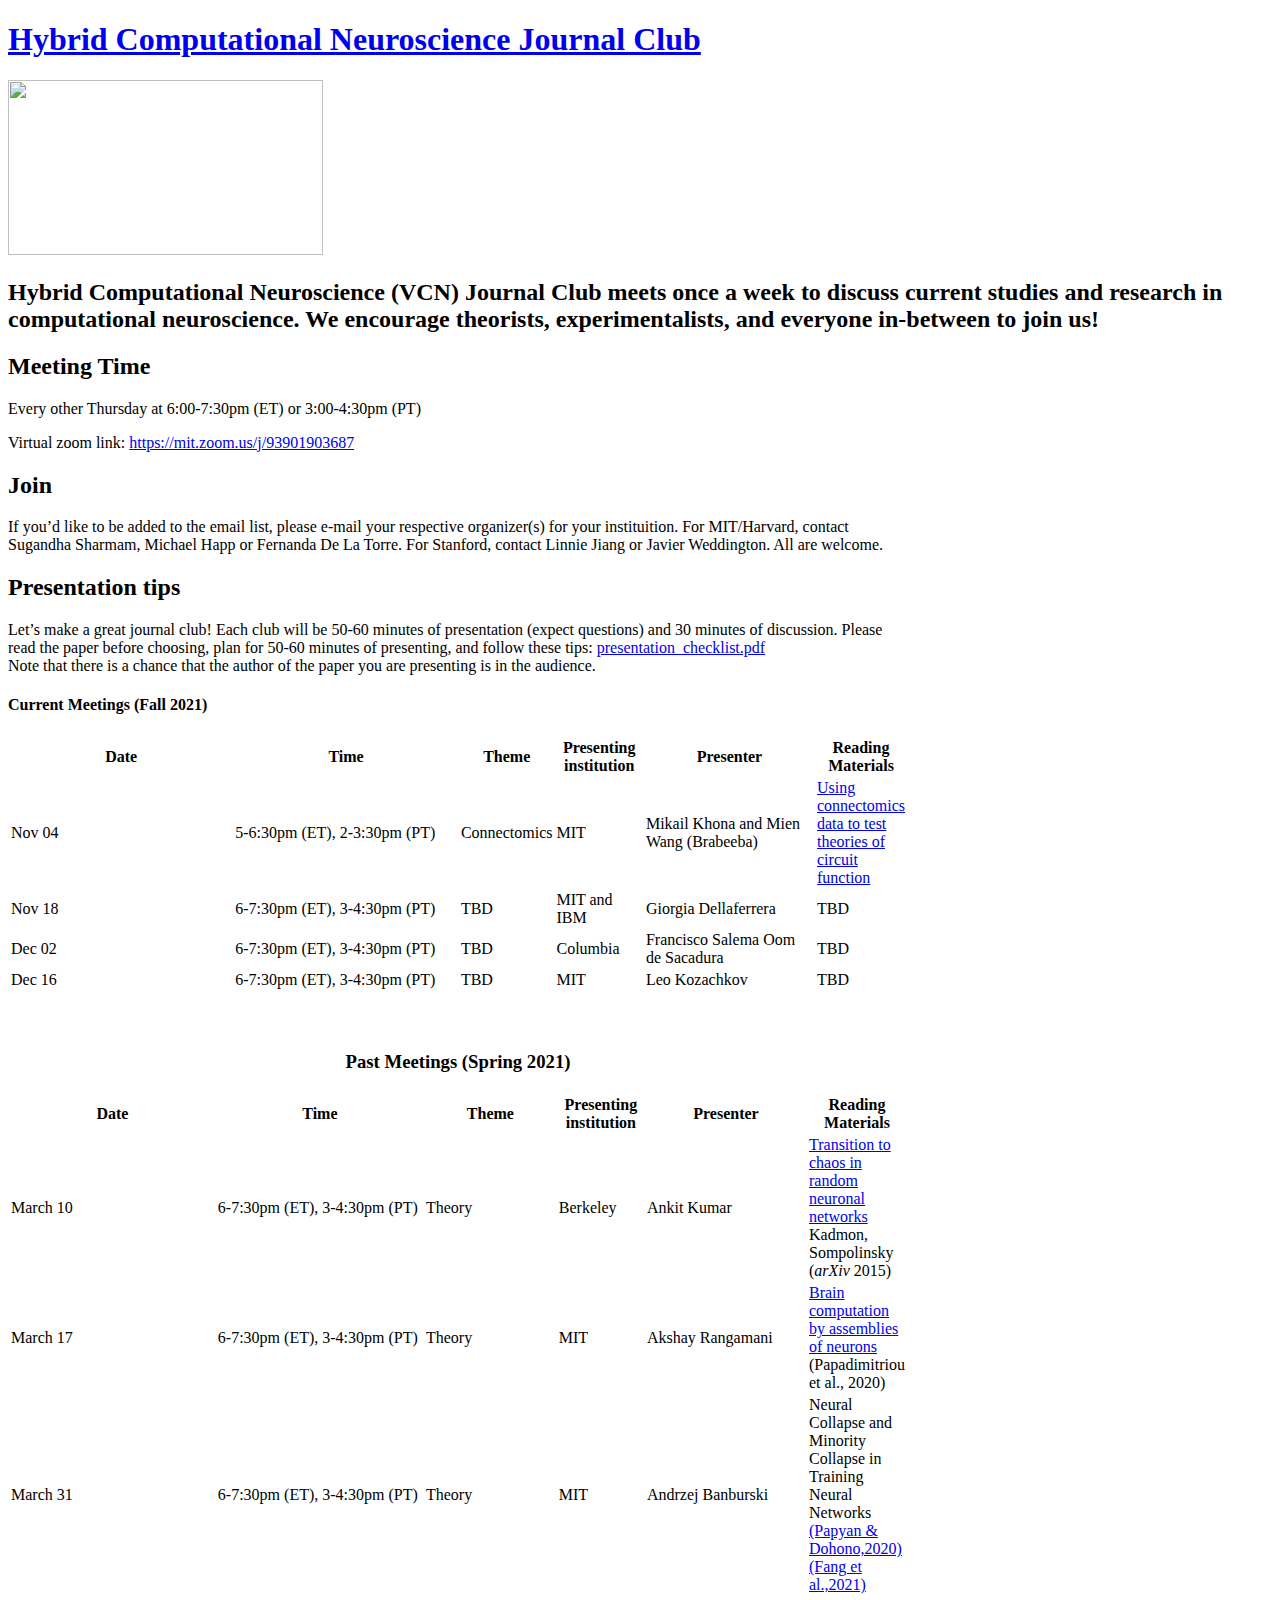
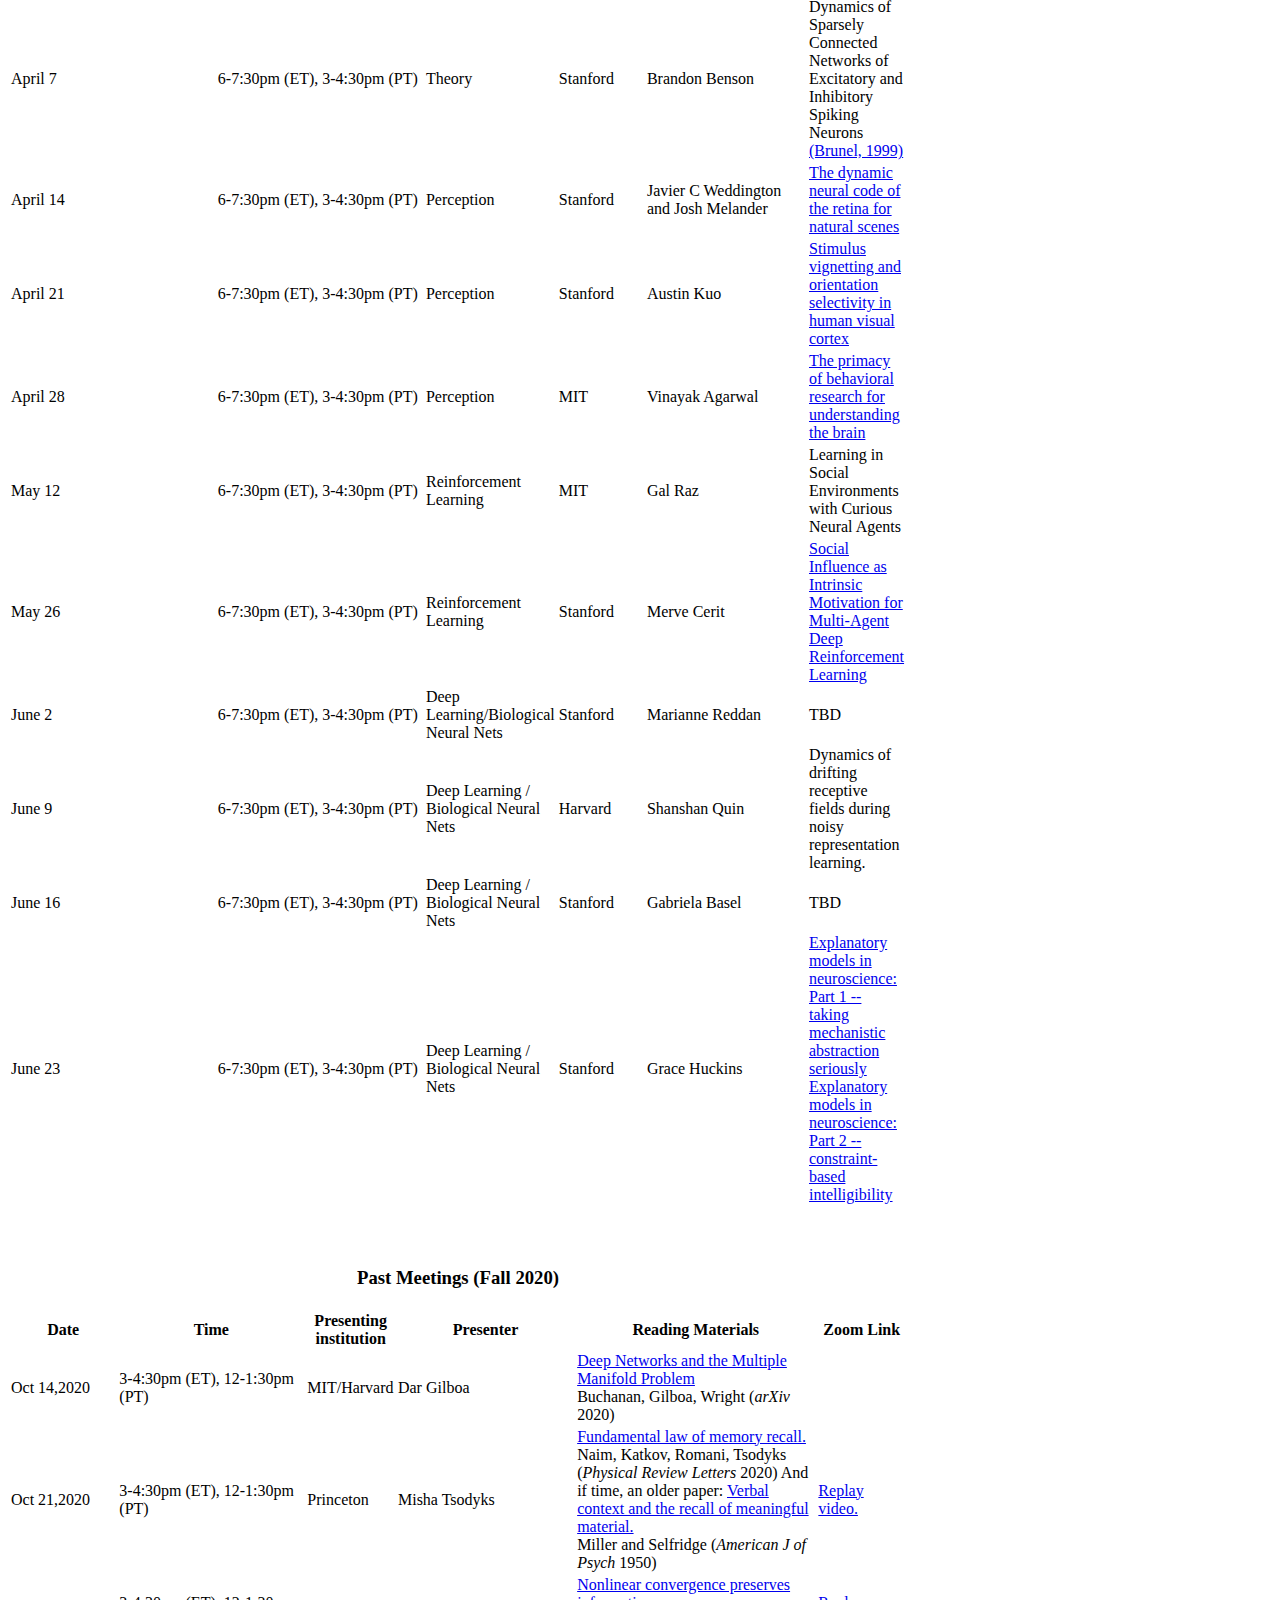
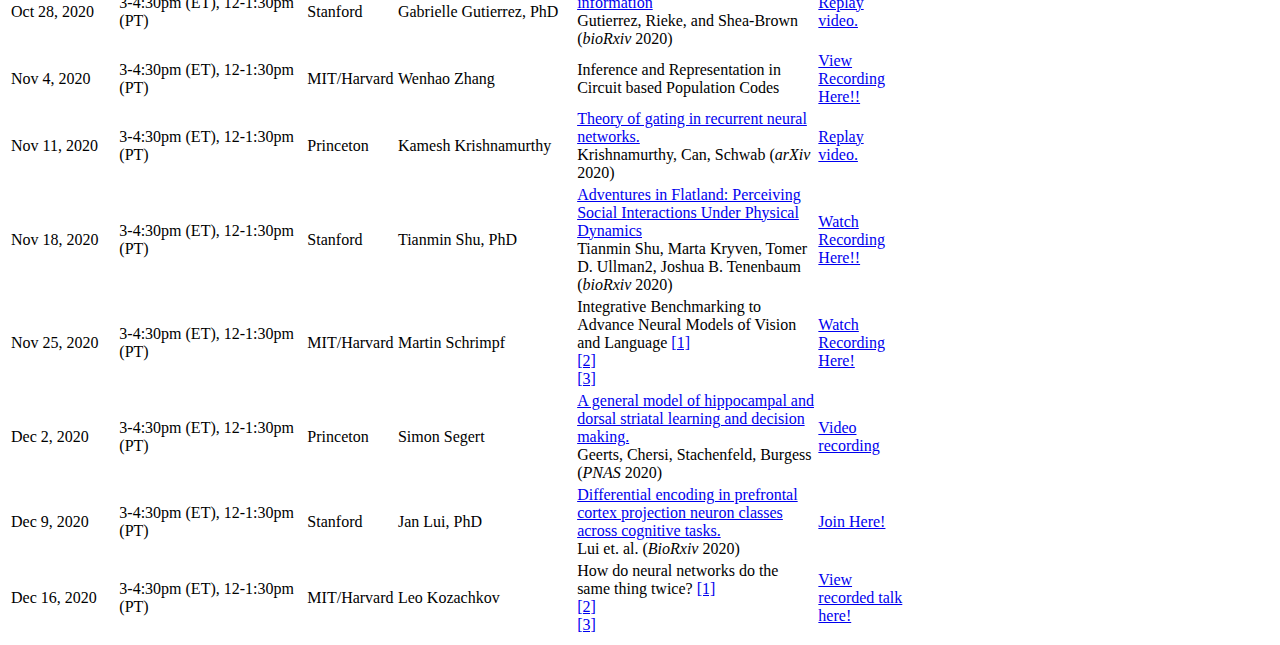
==== commit addfaa1d: "institution update" ====
--- a/index.html
+++ b/index.html
@@ -175,7 +175,7 @@
 		<td> Dec 16 </td>
 		<td> 6-7:30pm (ET), 3-4:30pm (PT) </td>
 		<td> TBD </td>
-		<td> TBD </td>
+		<td> MIT </td>
 		 <td> Leo Kozachkov </td>
 		<td> TBD
 			</td>
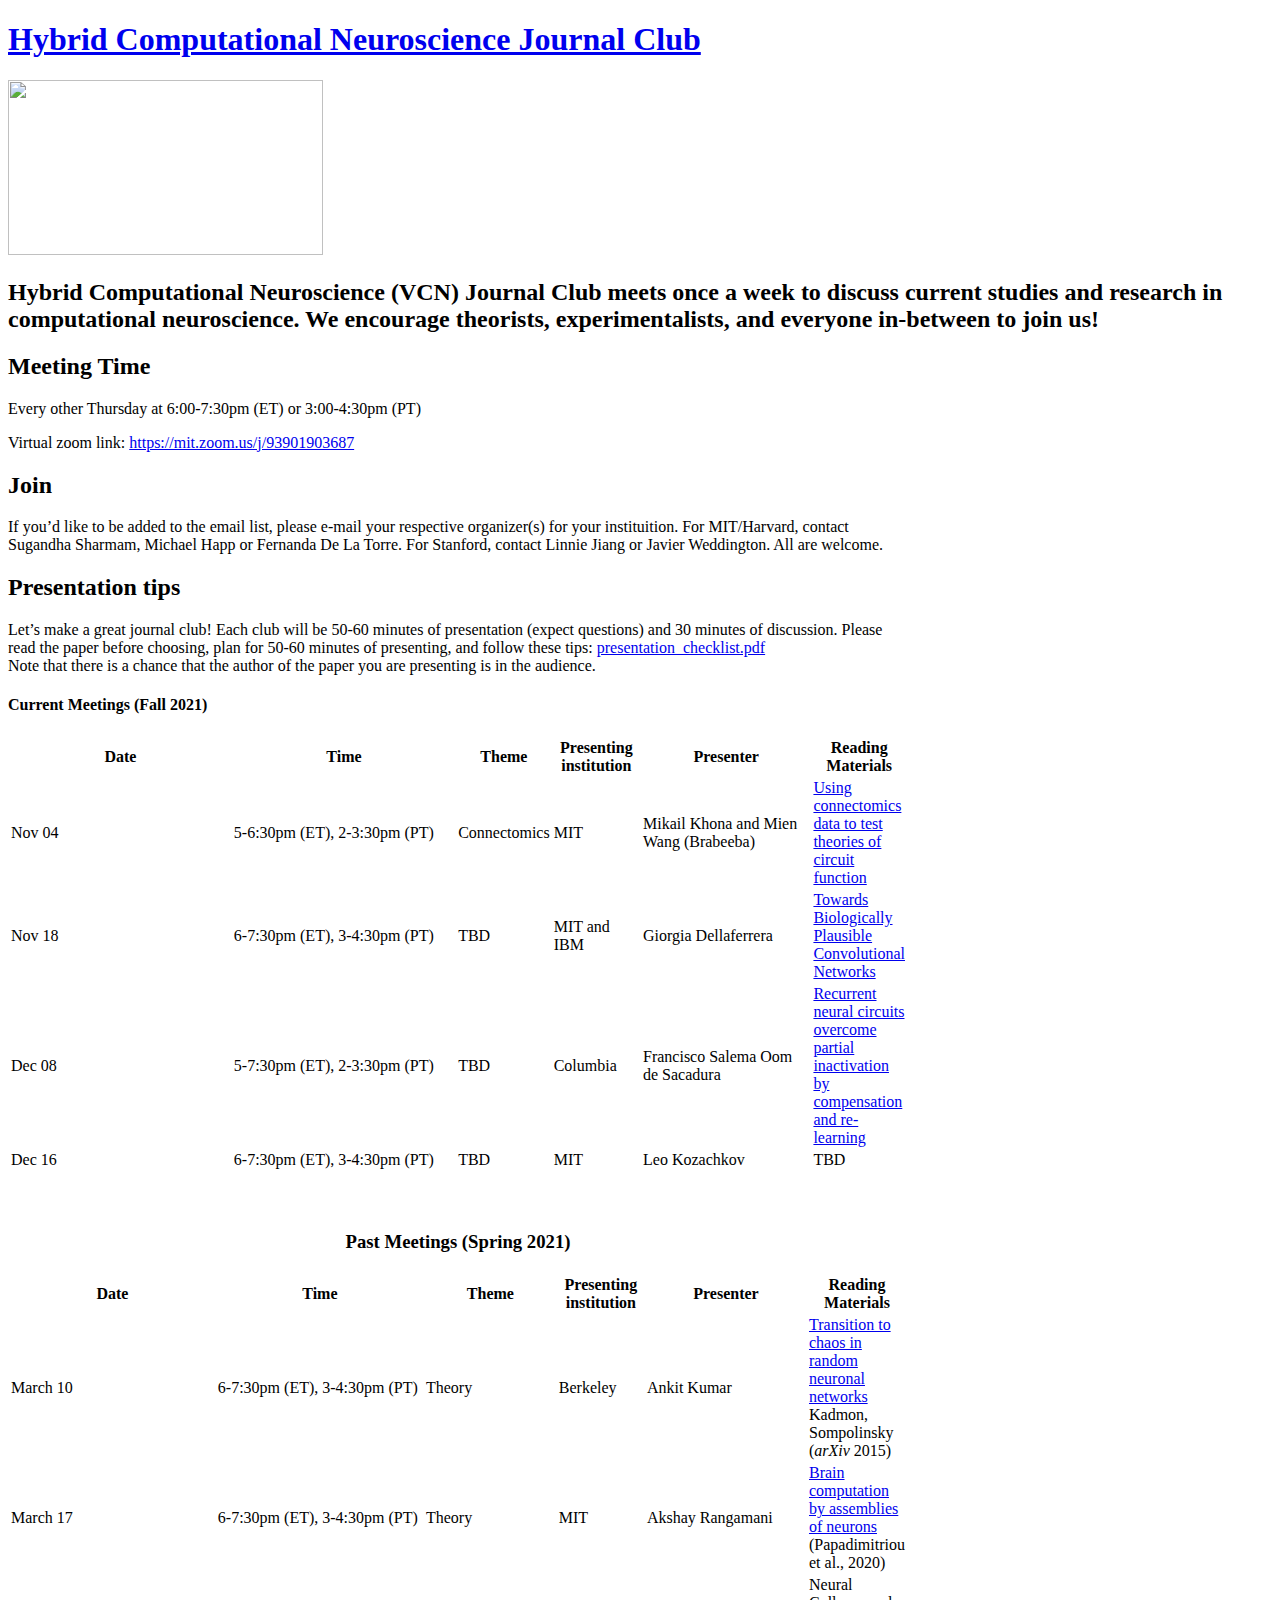
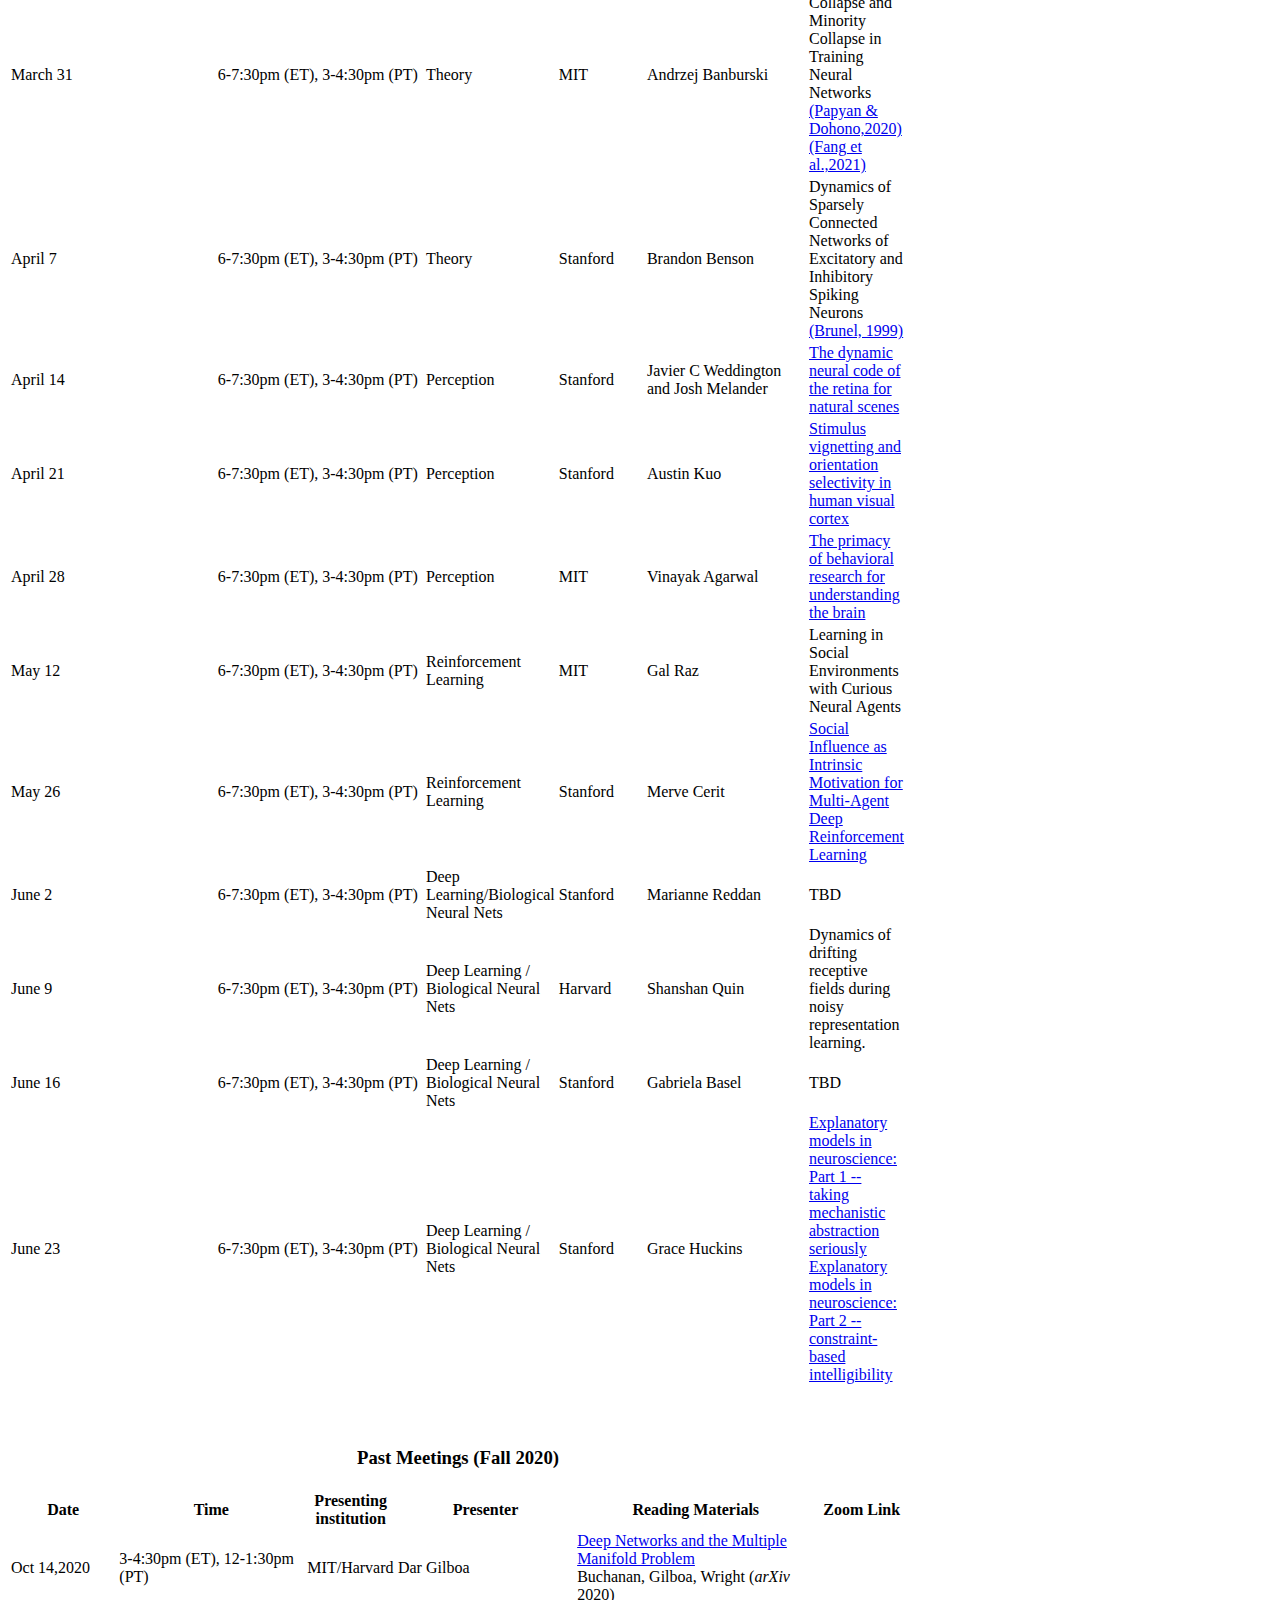
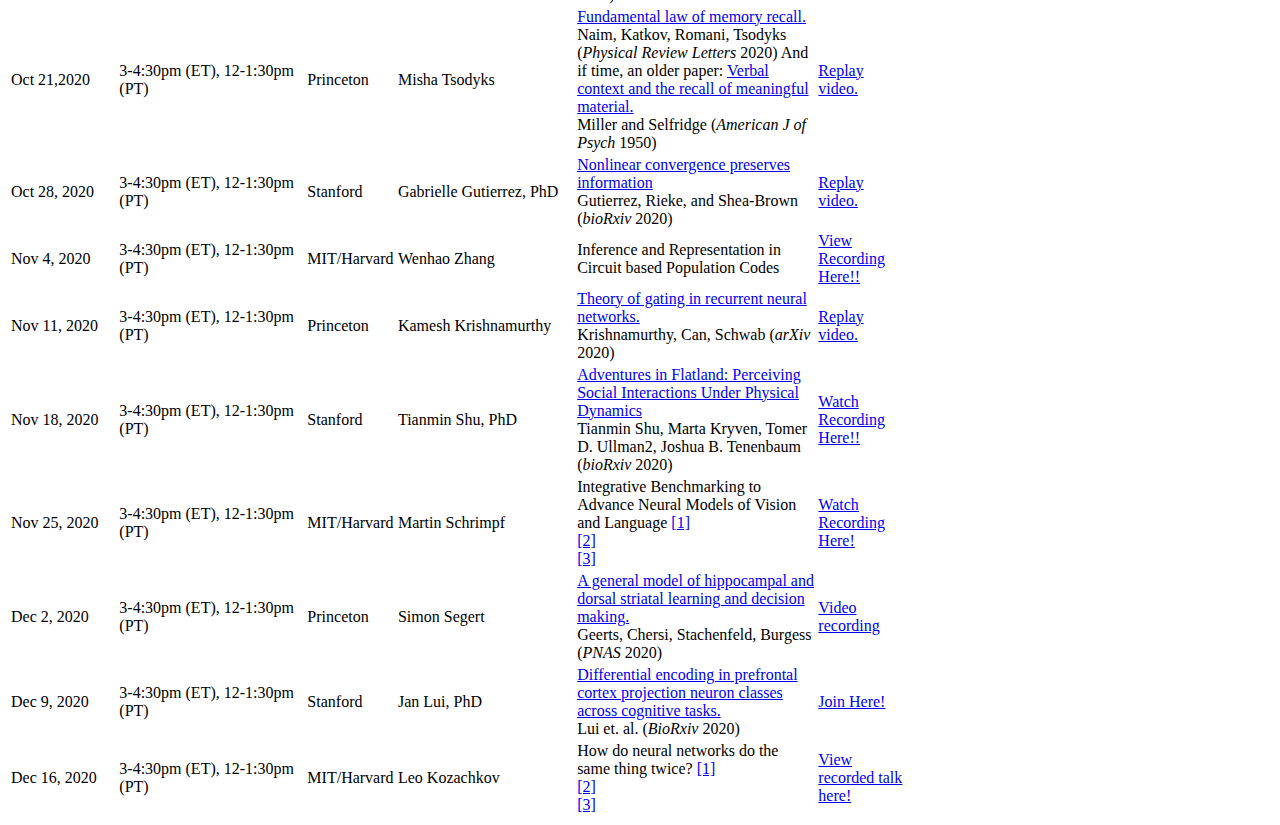
==== commit a36909be: "dec updates" ====
--- a/index.html
+++ b/index.html
@@ -151,7 +151,8 @@
 		    <td> MIT and IBM </td>
 		    <td> Giorgia Dellaferrera</td>
 		    <td>
-			TBD
+			<a href="https://arxiv.org/pdf/2106.13031.pdf" target="https://arxiv.org/pdf/2106.13031.pdf"> Towards Biologically Plausible Convolutional Networks</a><br>   
+			
 		  
 		    </td>
 		   
@@ -161,13 +162,14 @@
 		 <!-- -------------------------------- -->
 		 <!-- -------------------------------- -->
 		    <tr>
-		    <td> Dec 02 </td>
-		    <td> 6-7:30pm (ET), 3-4:30pm (PT) </td>
+		    <td> Dec 08 </td>
+		    <td> 5-7:30pm (ET), 2-3:30pm (PT) </td>
 			<td> TBD </td>
 		    <td> Columbia </td>
 		    <td> Francisco Salema Oom de Sacadura </td>
-			    
-		    <td> TBD</td>
+		    <td> 
+			    <a href="https://www.biorxiv.org/content/10.1101/2021.11.12.468273v1" target="https://www.biorxiv.org/content/10.1101/2021.11.12.468273v1">Recurrent neural circuits overcome partial inactivation by compensation and re-learning</a><br>   
+			</td>
 			
 
 		<!-- -------------------------------- -->
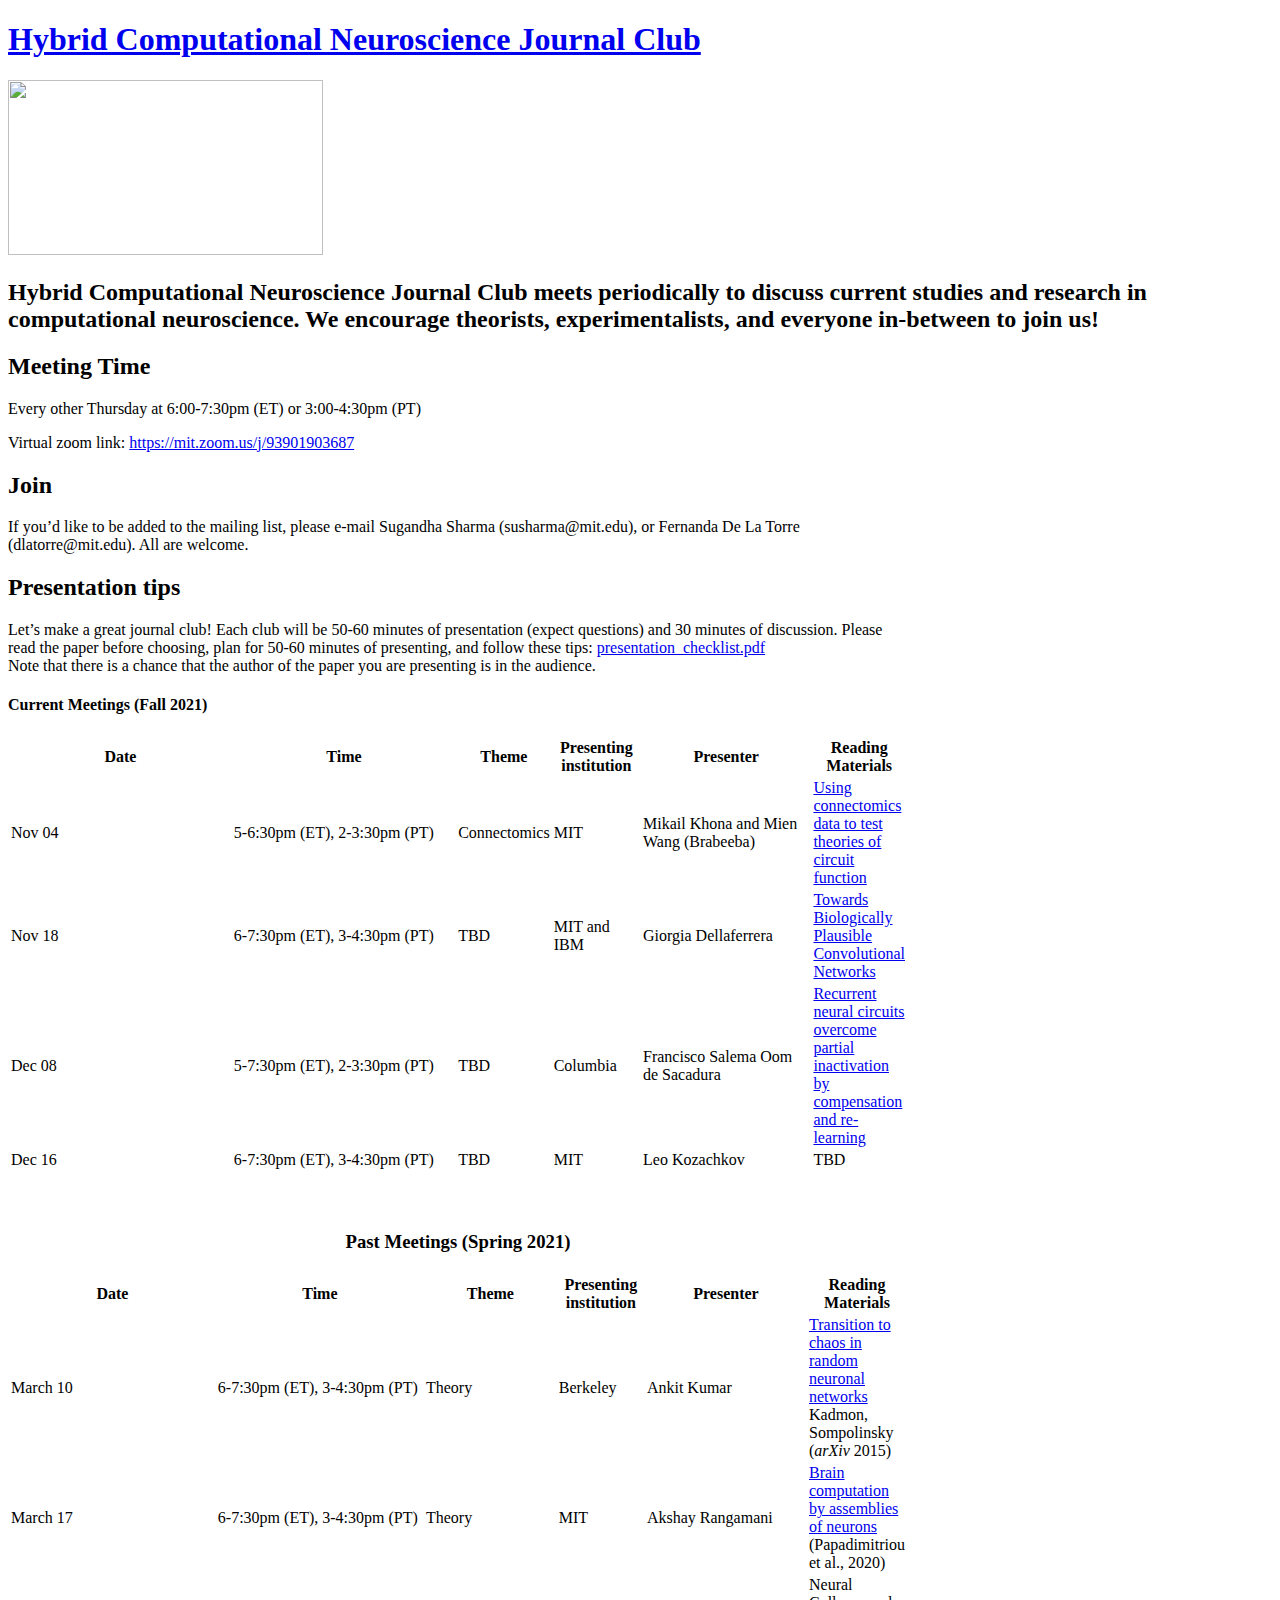
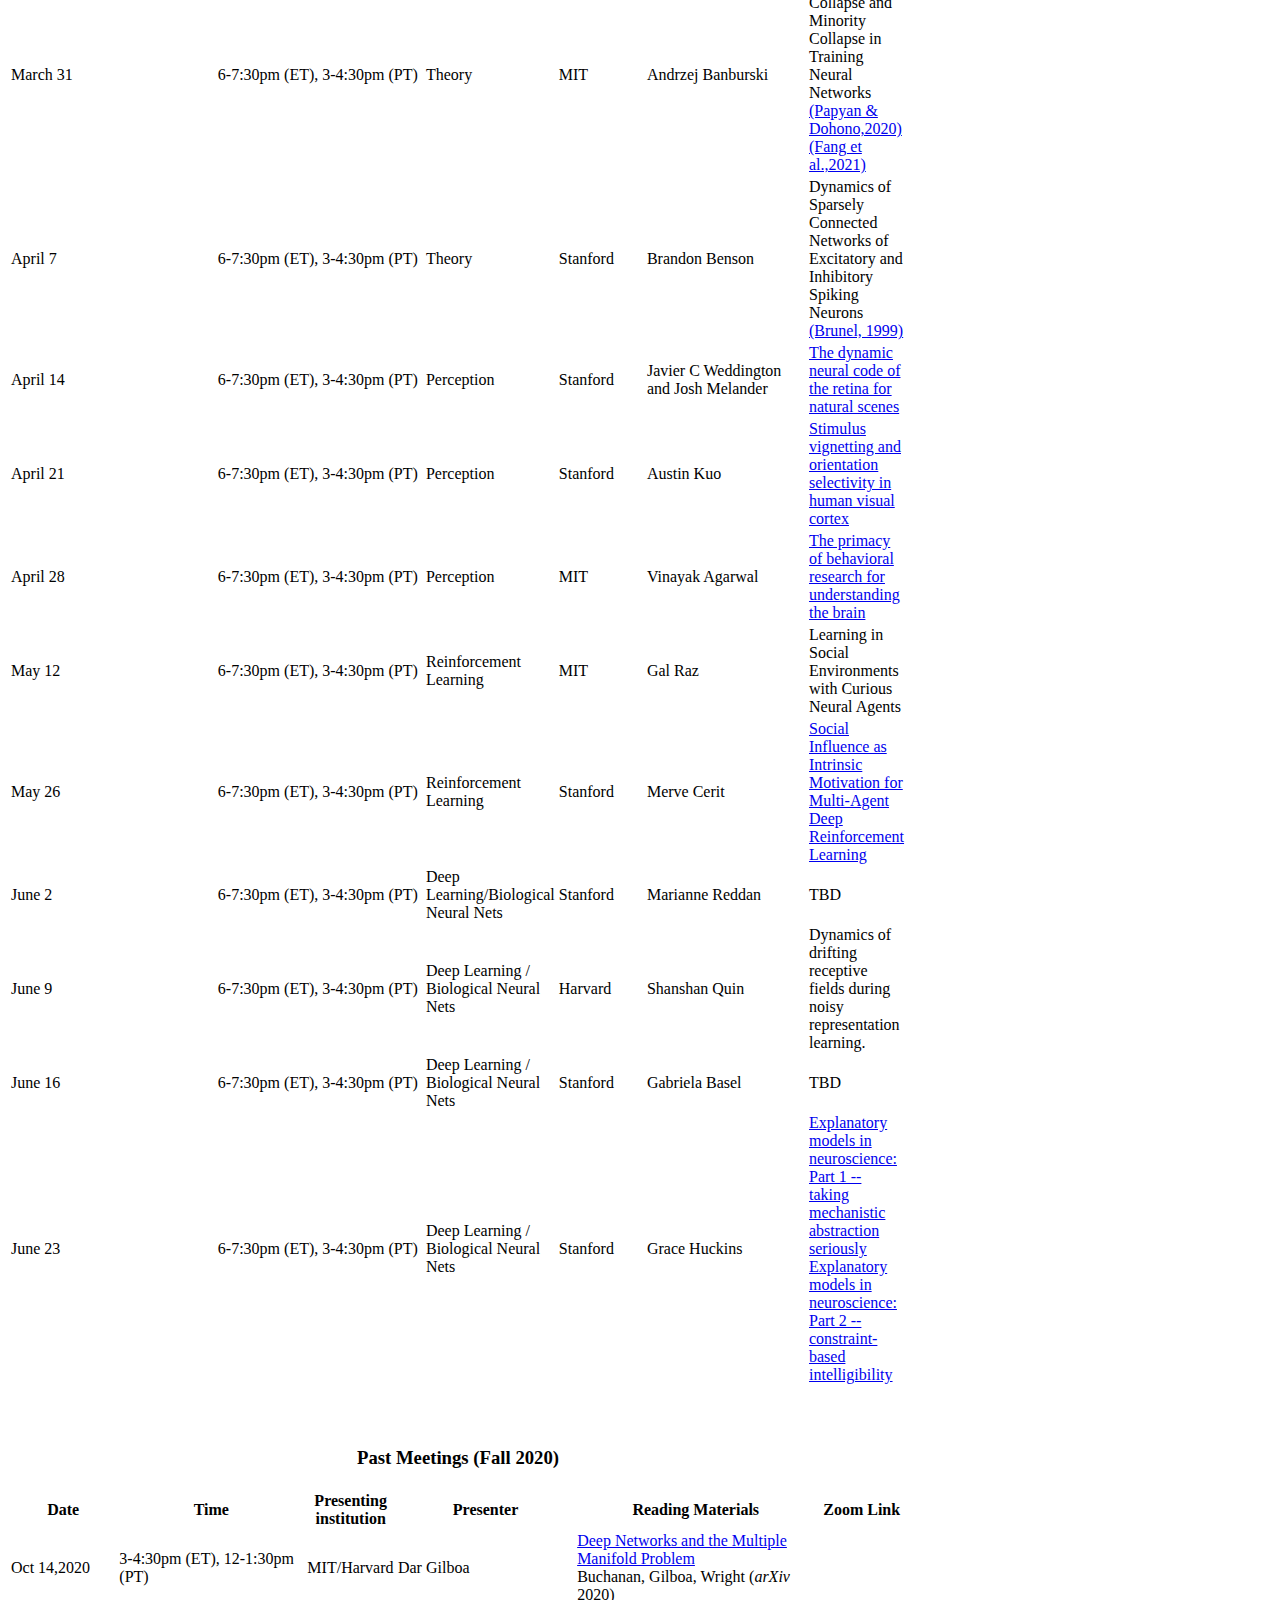
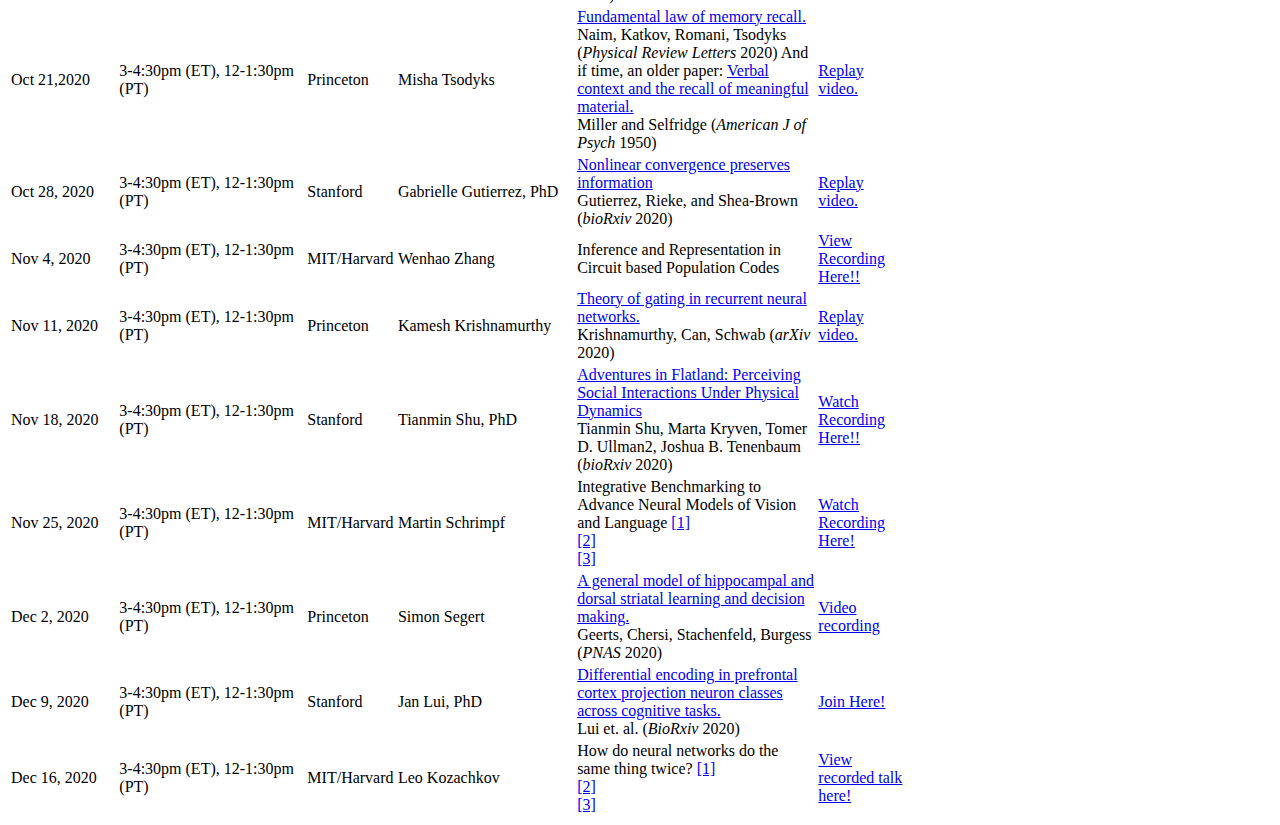
==== commit e5a2792b: "Update index.html" ====
--- a/index.html
+++ b/index.html
@@ -40,7 +40,7 @@
 	    <img src="./brain_to_computer.png" height="175" width="315" alt="">
 	    <div id="site-description"> 
 	    	<h2>
-	    		<b>H</b>ybrid <b>C</b>omputational <b>N</b>euroscience (VCN) Journal Club meets once a week to
+	    		<b>H</b>ybrid <b>C</b>omputational <b>N</b>euroscience Journal Club meets periodically to
 	    		discuss current studies and research in computational neuroscience. We encourage theorists, experimentalists,
 	    		and everyone in-between to join us!
 	    	</h2>
@@ -104,9 +104,7 @@
 		  <p>Virtual zoom link: <a href="https://mit.zoom.us/j/93901903687" target="https://mit.zoom.us/j/93901903687">https://mit.zoom.us/j/93901903687</a></p>
 	      <h2 class="entry-title">Join </h2>
 	      <div class="entry-content">
-		<p>If you&#8217;d like to be added to the email list, please e-mail your respective organizer(s) for your instituition. 
-			For MIT/Harvard, contact Sugandha Sharmam, Michael Happ or Fernanda De La Torre. For Stanford, contact Linnie Jiang or Javier Weddington.
-			All are welcome.</p>
+		<p>If you&#8217;d like to be added to the mailing list, please e-mail Sugandha Sharma (susharma@mit.edu), or Fernanda De La Torre (dlatorre@mit.edu). All are welcome.</p>
 	      <h2 class="entry-title">Presentation tips </h2>
 	      <div class="entry-content">
 		<p>Let&#8217;s make a great journal club! Each club will be 50-60 minutes of presentation (expect questions) and 30 minutes of discussion. 
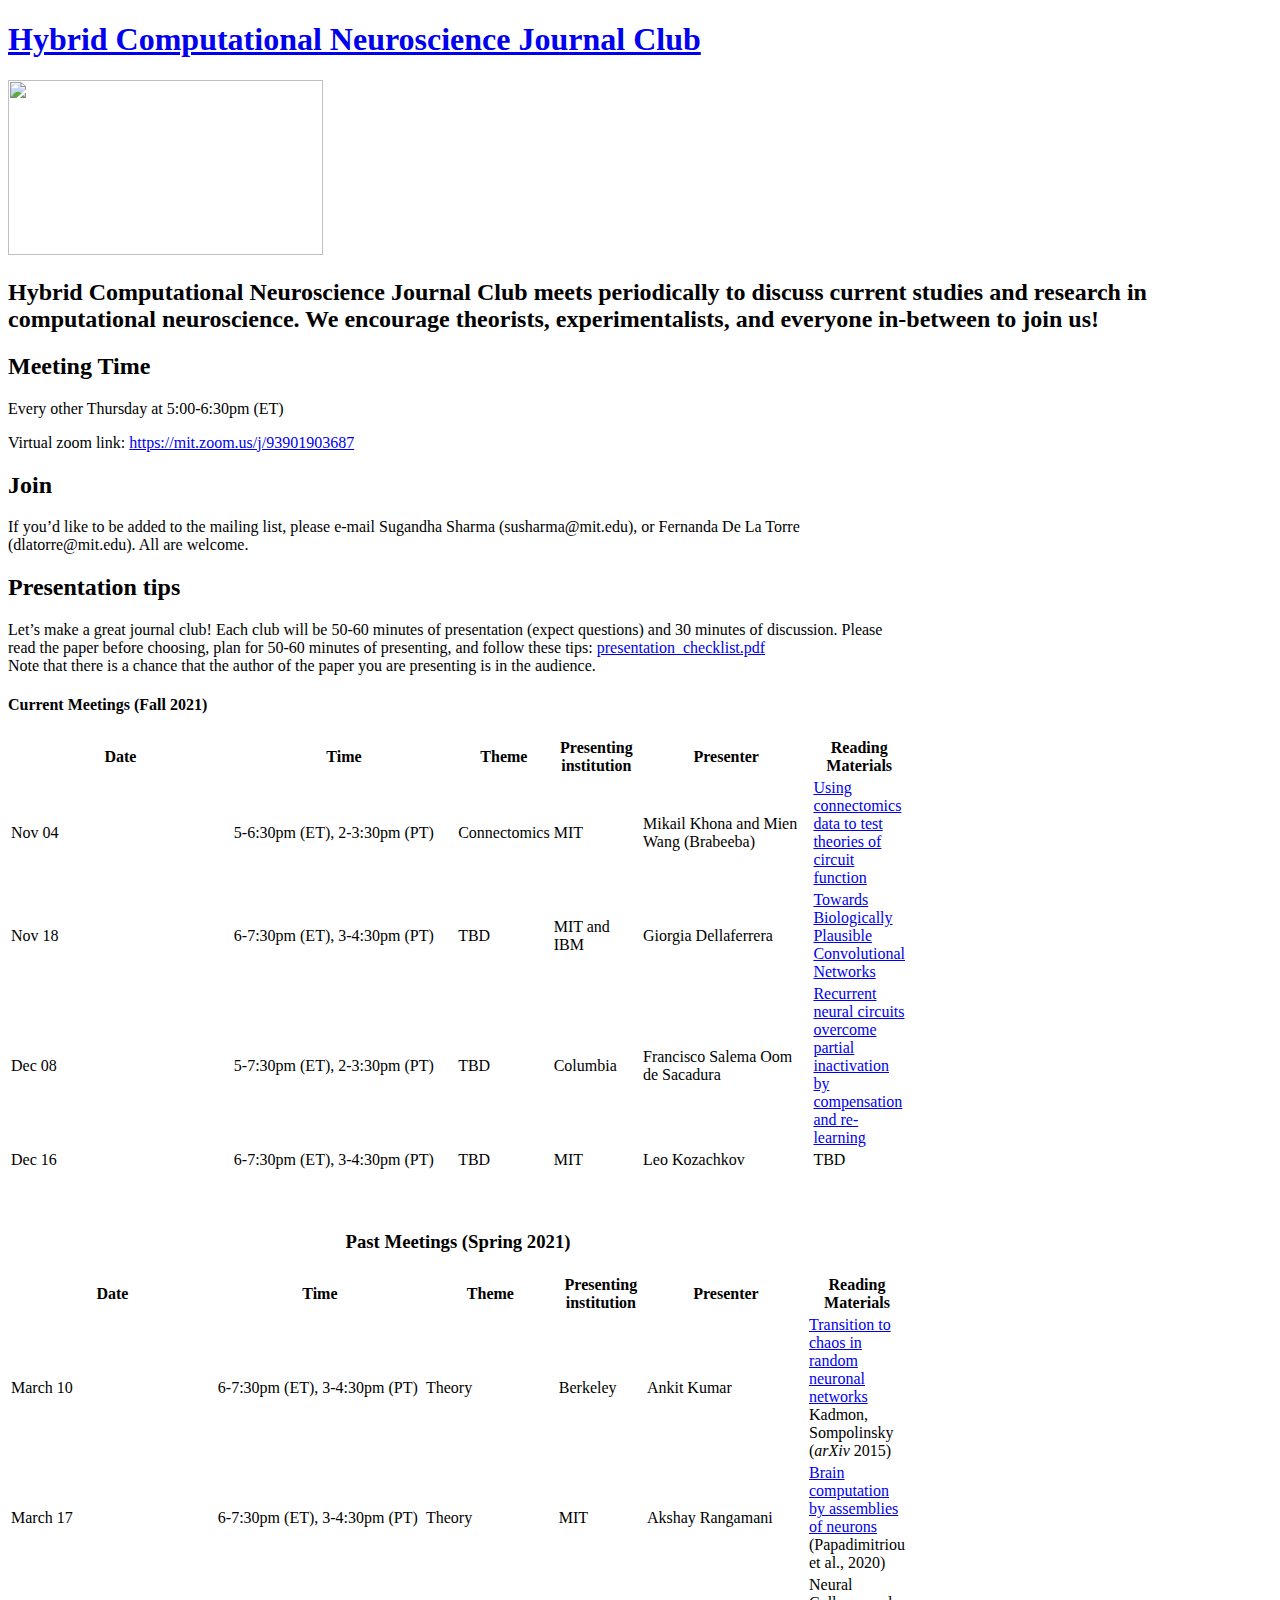
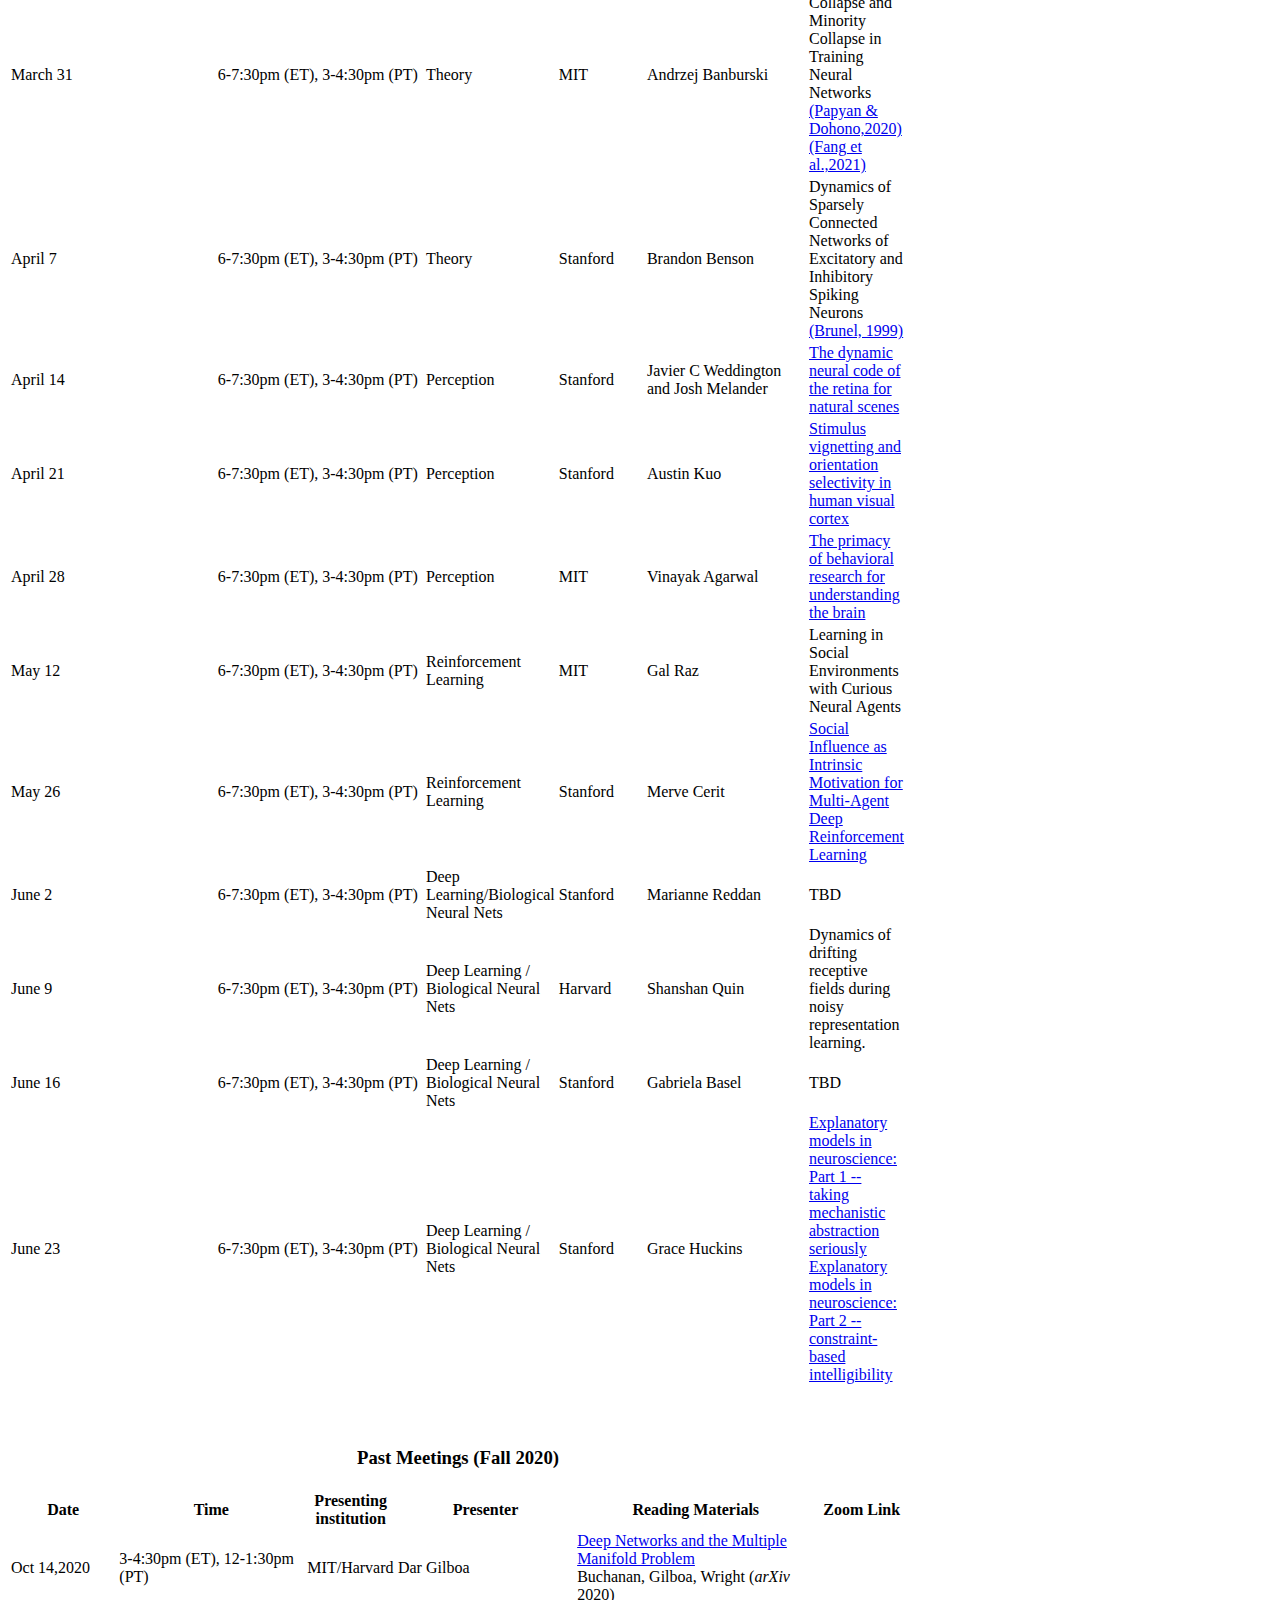
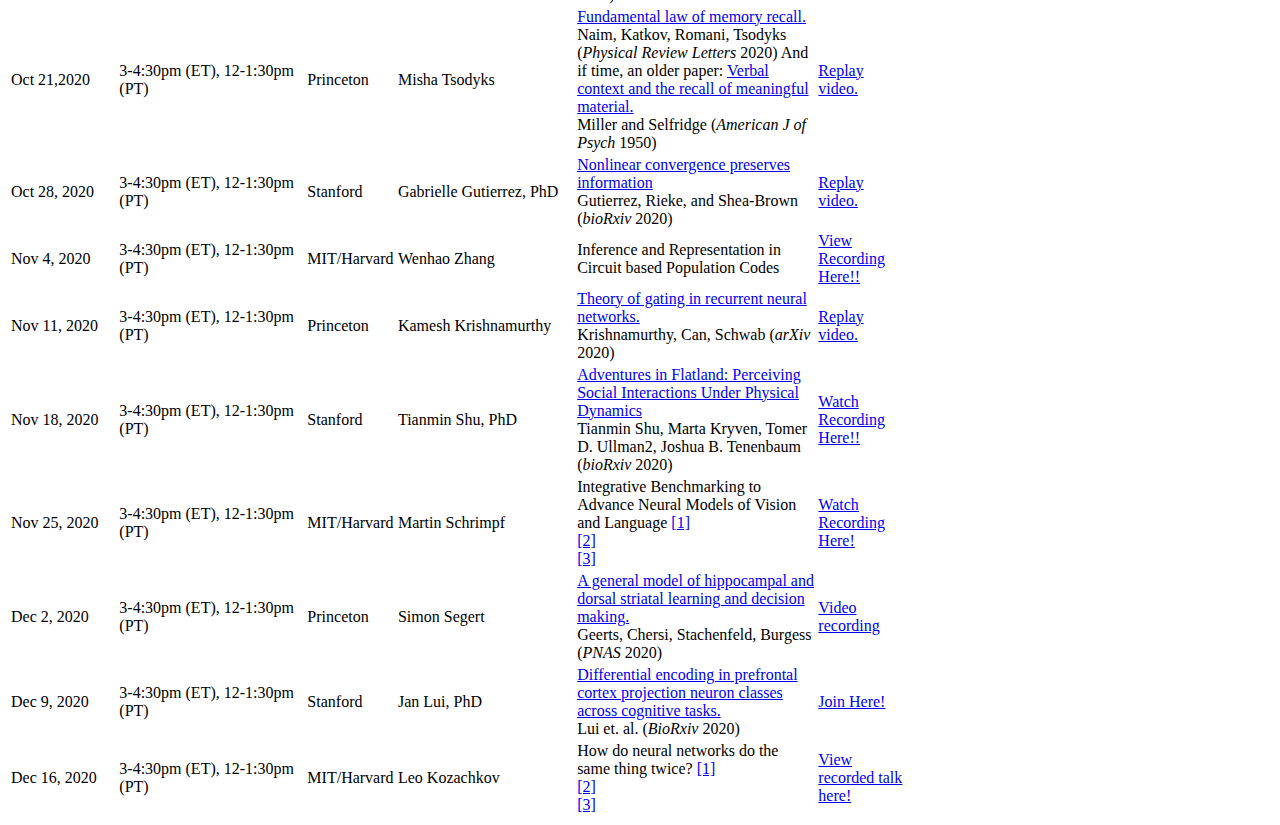
==== commit a1500c7c: "Update index.html" ====
--- a/index.html
+++ b/index.html
@@ -100,7 +100,7 @@
 	    <div id="post-10" class="post-10 page type-page status-publish hentry">
 	      <h2 class="entry-title">Meeting Time </h2>
 	      <div class="entry-content">
-                  <p>Every other Thursday at 6:00-7:30pm (ET) or 3:00-4:30pm (PT)</p> 
+                  <p>Every other Thursday at 5:00-6:30pm (ET) </p> 
 		  <p>Virtual zoom link: <a href="https://mit.zoom.us/j/93901903687" target="https://mit.zoom.us/j/93901903687">https://mit.zoom.us/j/93901903687</a></p>
 	      <h2 class="entry-title">Join </h2>
 	      <div class="entry-content">
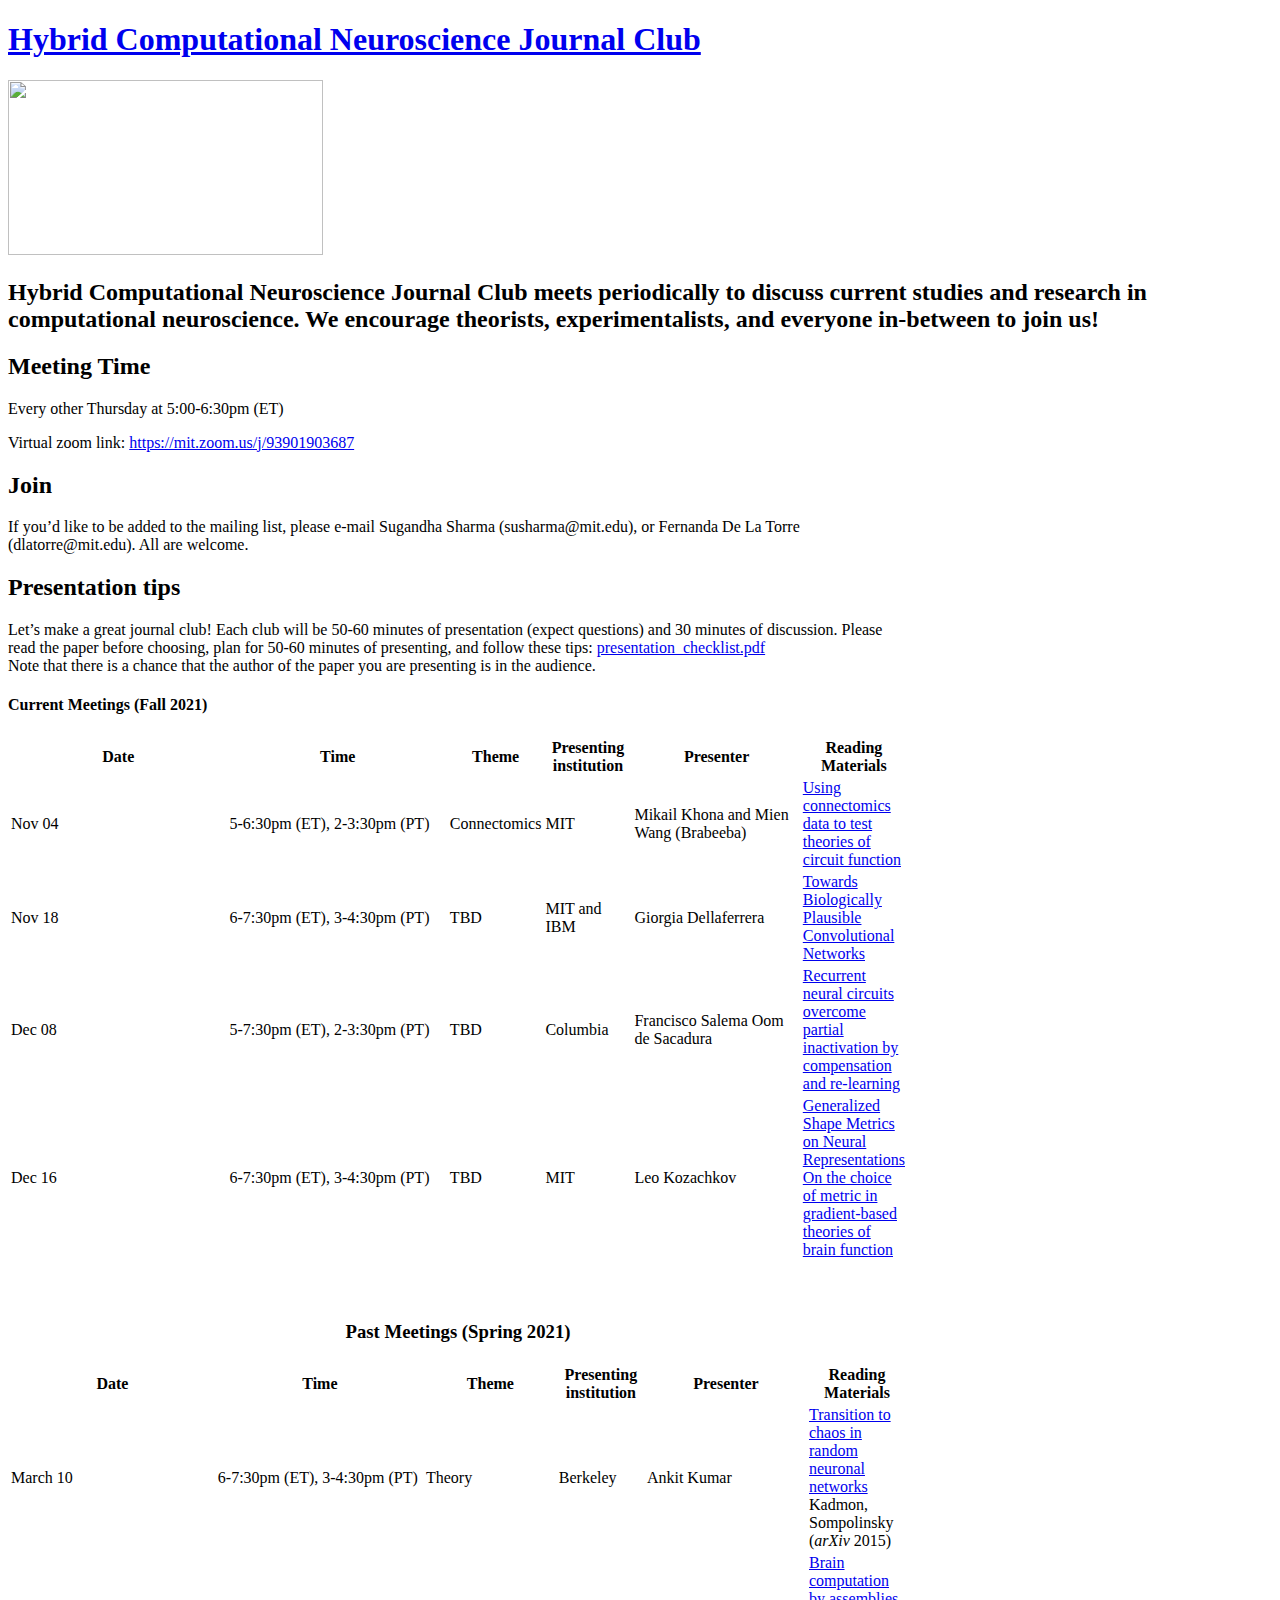
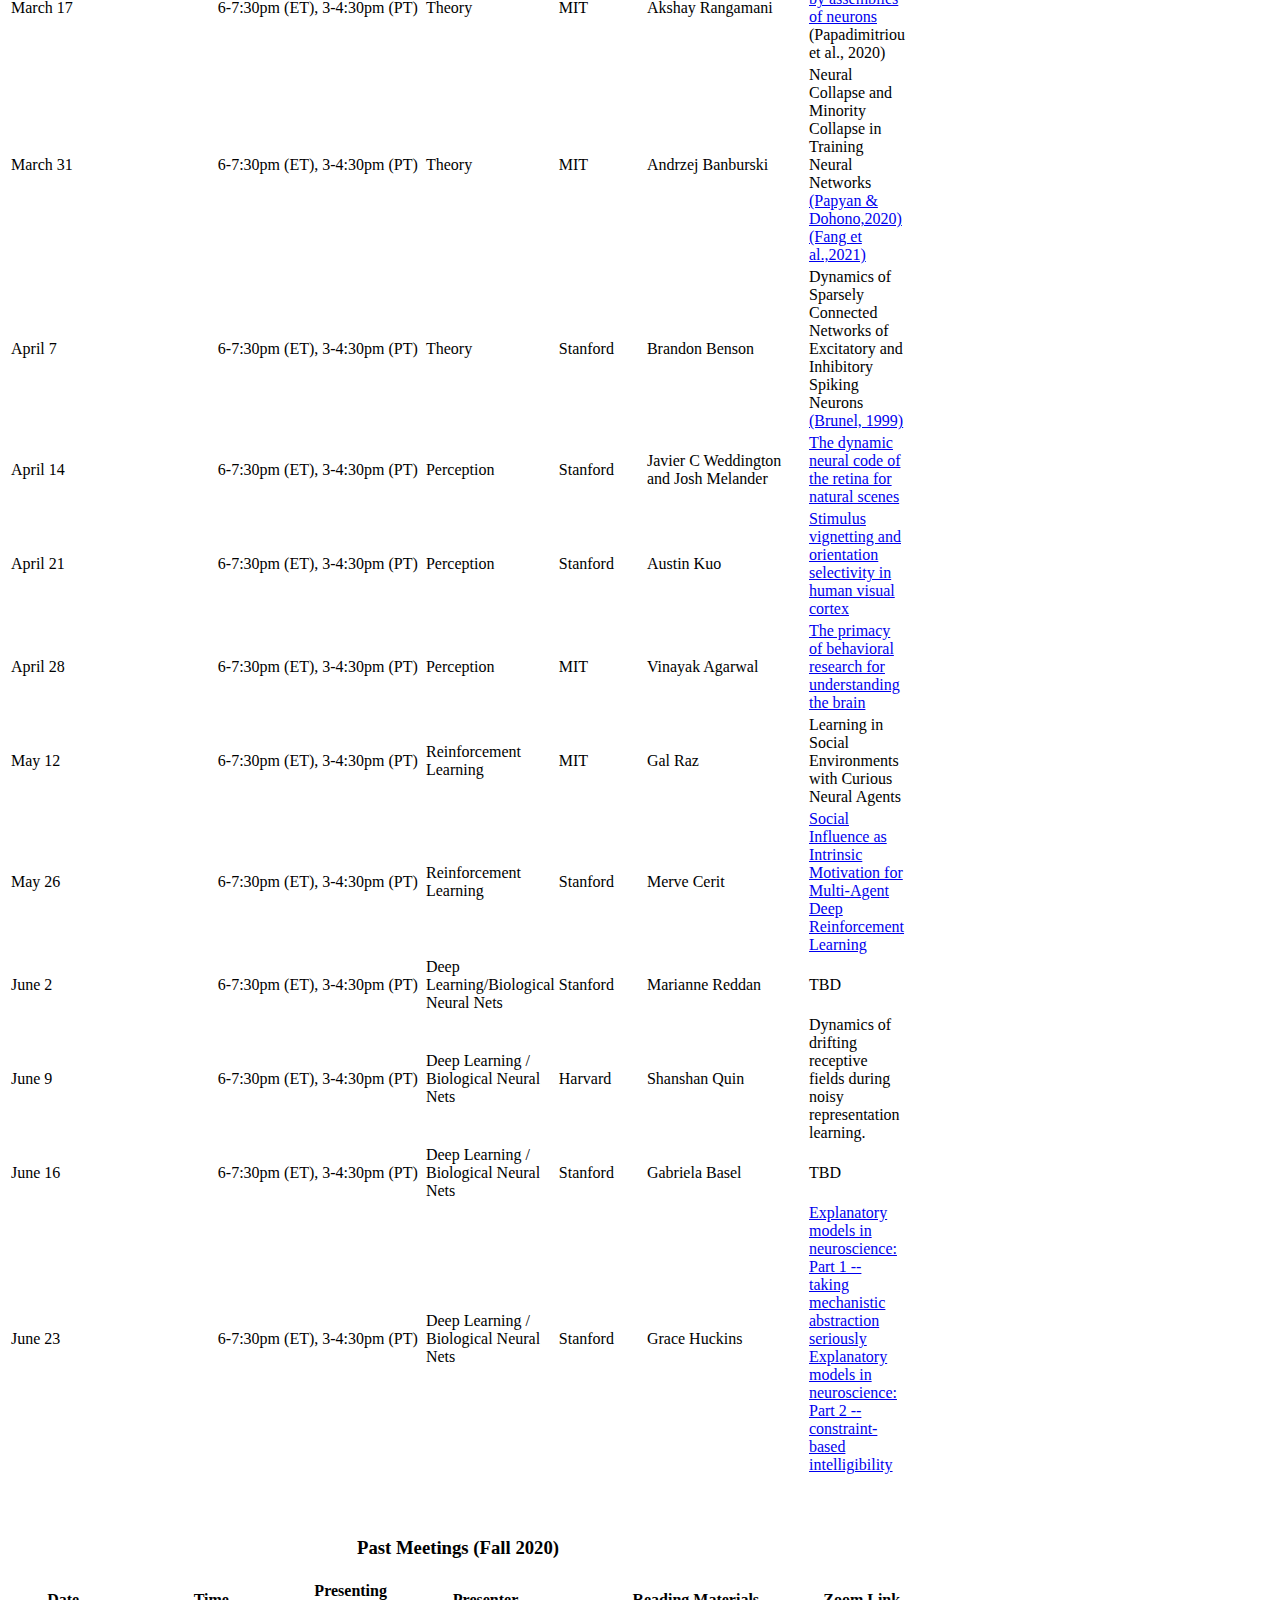
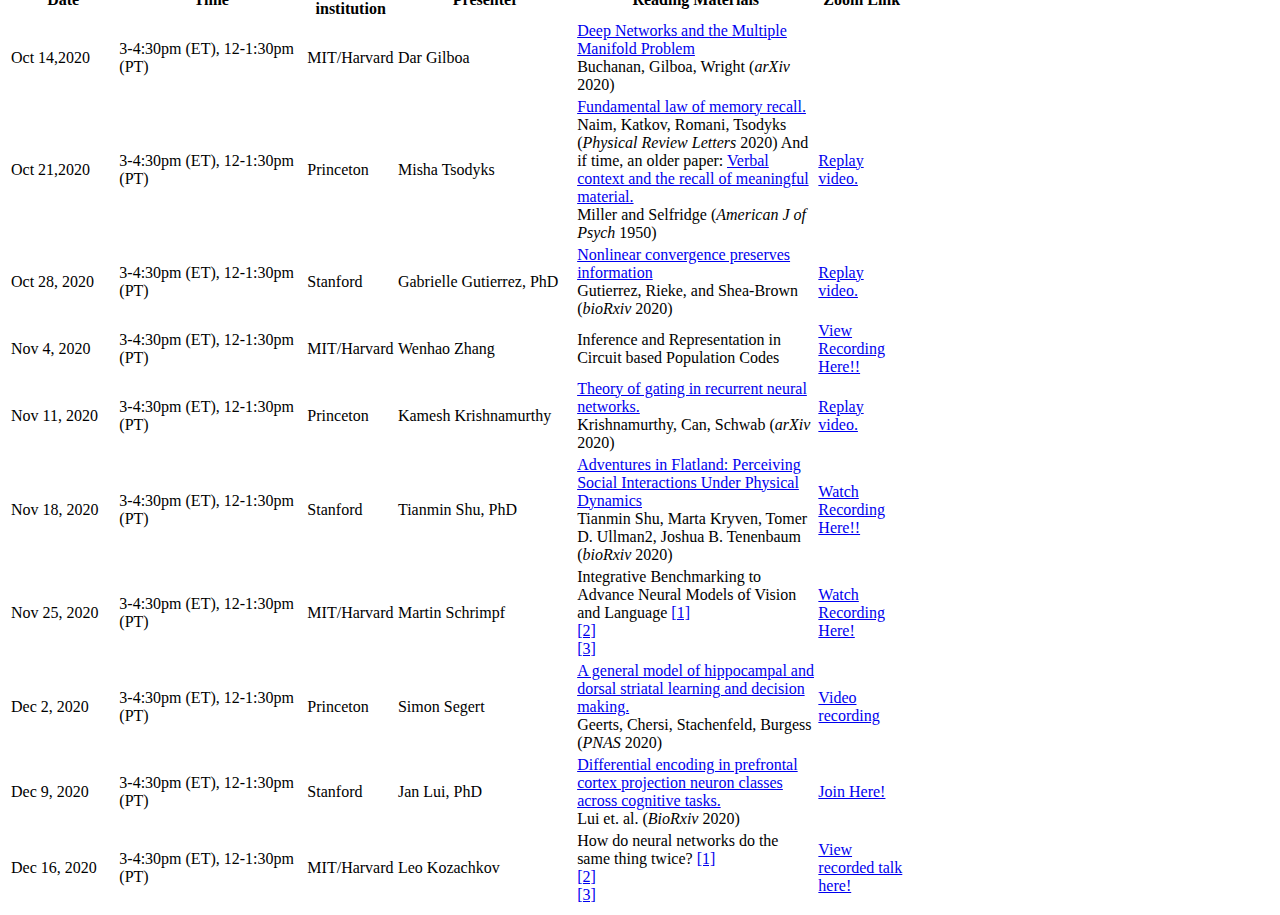
==== commit fc91d659: "Update index.html" ====
--- a/index.html
+++ b/index.html
@@ -177,7 +177,8 @@
 		<td> TBD </td>
 		<td> MIT </td>
 		 <td> Leo Kozachkov </td>
-		<td> TBD
+		<td> <a href="https://arxiv.org/abs/2110.14739">Generalized Shape Metrics on Neural Representations</a><br> 
+			<a href="https://journals.plos.org/ploscompbiol/article?id=10.1371/journal.pcbi.1007640">On the choice of metric in gradient-based theories of brain function</a><br> 
 			</td>
 		
 				
